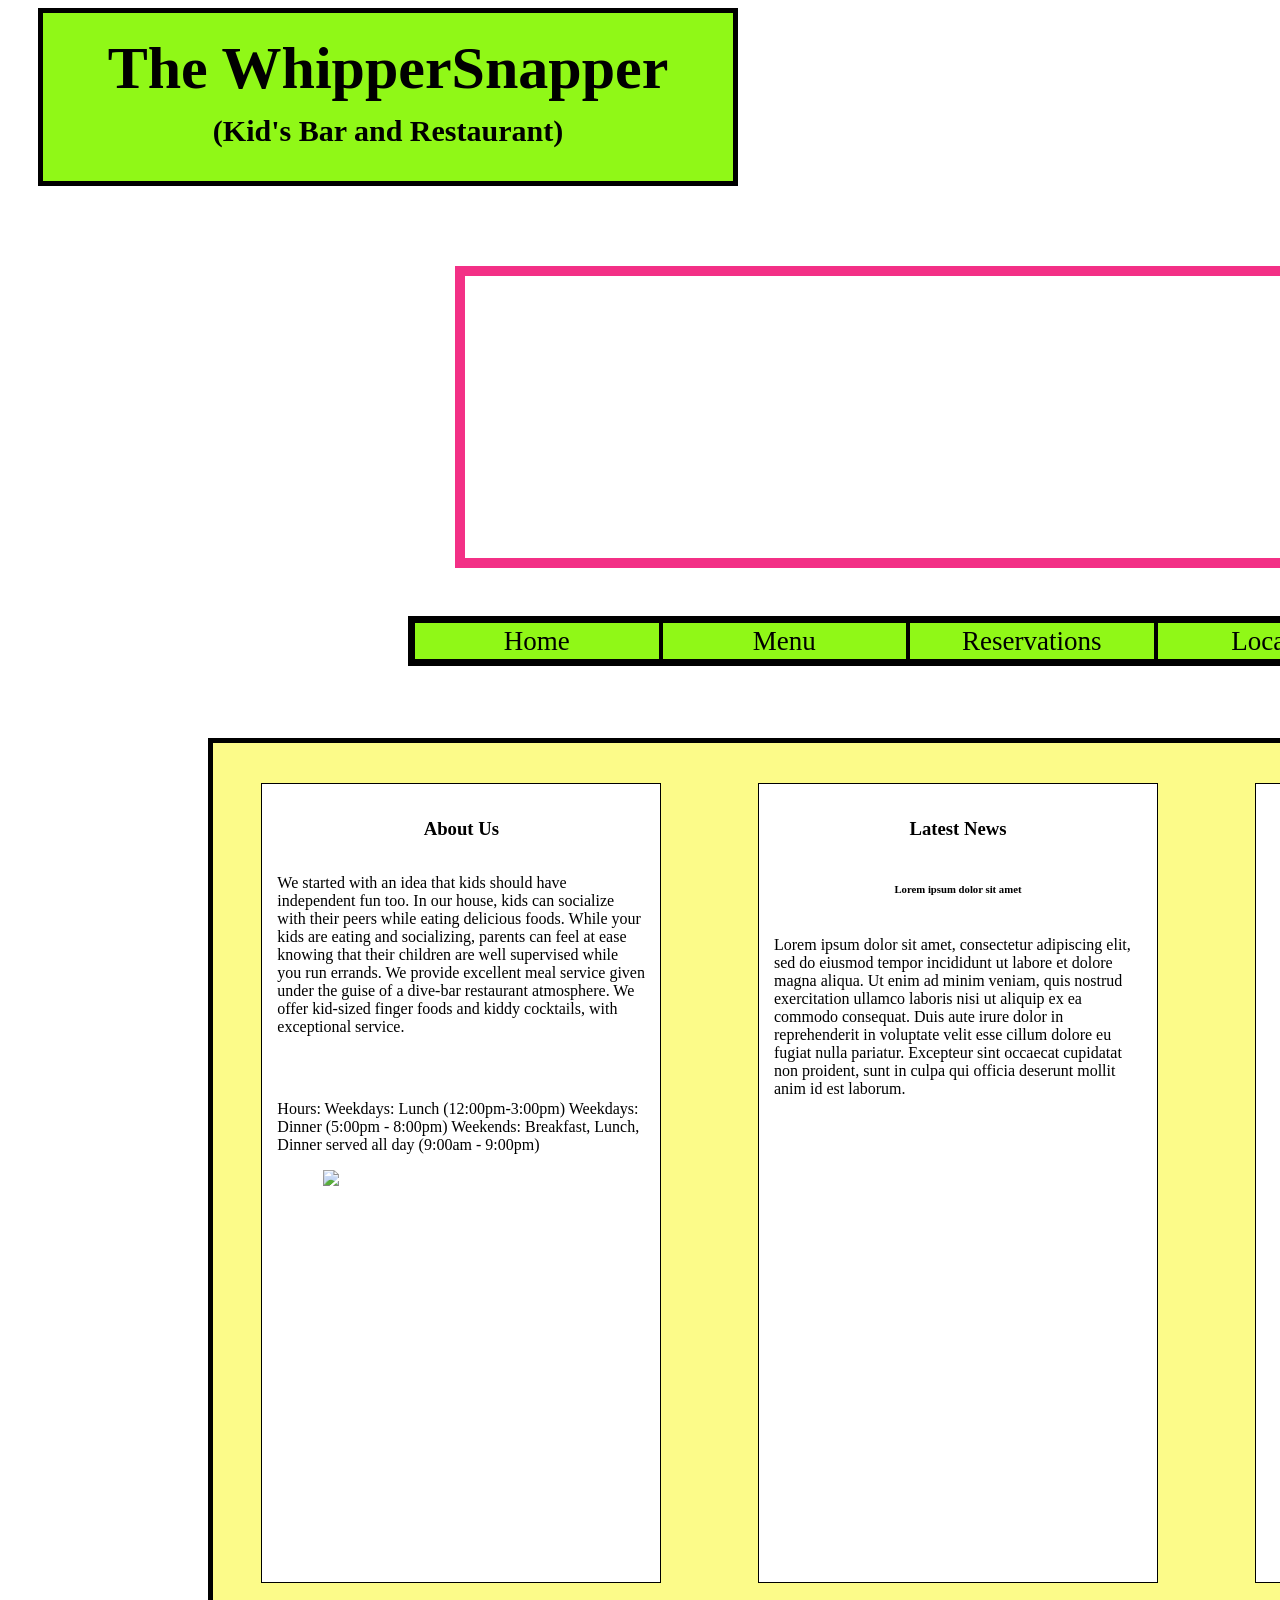
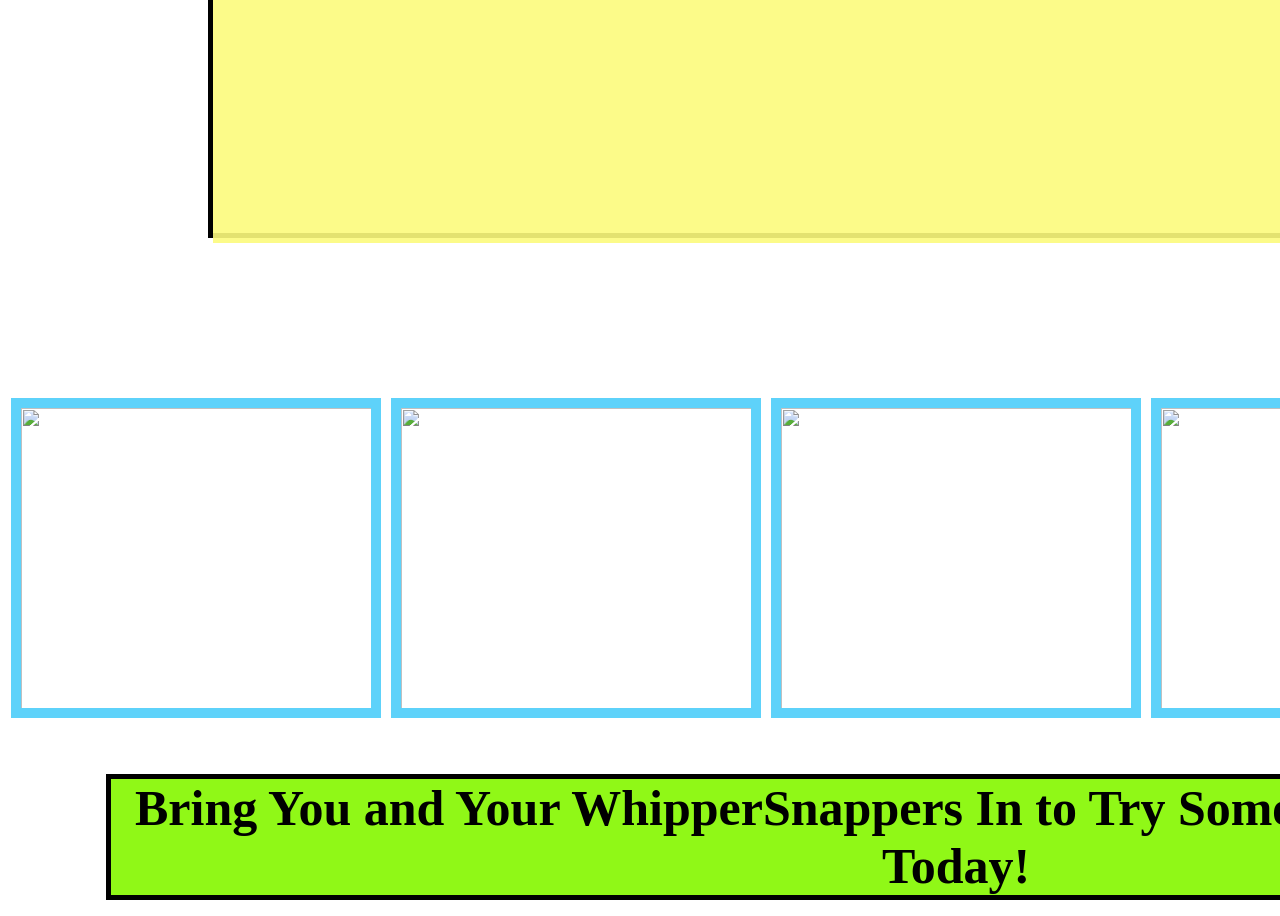
==== whipper.html @ 8307cafd "Merge pull request #12 from Innovoeb/reservations finished reservations" ====
<!DOCTYPE html>
<html>

<head>
  <link rel="stylesheet" href="whipper.css">
  <link rel="stylesheet" href="https://use.fontawesome.com/releases/v5.8.1/css/all.css" integrity="sha384-50oBUHEmvpQ+1lW4y57PTFmhCaXp0ML5d60M1M7uH2+nqUivzIebhndOJK28anvf" crossorigin="anonymous">
</head>

<body>
  <!-- canvas div -->
  <div id="canvas">

    <!-- social media links div -->
    <div class="socialmedia">
      <a href="https://www.facebook.com/"><i class="fab fa-facebook-f fa-3x"></i></a>
      <a href="https://twitter.com/"><i class="fab fa-twitter fa-3x"></i></a>
      <a href="https://www.instagram.com/"><i class="fab fa-instagram fa-3x"></i></a>
      <a href="https://www.yelp.com/"><i class="fab fa-yelp fa-3x"></i></a>
    </div>

    <!-- logo div -->
    <div class="Logo">
      <h1>The WhipperSnapper</h1>
      <h4>(Kid's Bar and Restaurant)</h4>
    </div>

    <!-- navbar div -->
    <div class="navbar">
      <button class="homeButton">Home</button>
      <button class="menuButton">Menu</button>
      <button class="reservationsButton">Reservations</button>
      <button class="locationButton">Location</button>
    </div>

    <!-- kids at bar img -->
    <div class="logopic">
    </div>


    <!-- body div -->
    <div class="body">


      <!-- home-button content-->
      <div class="home bodyContent">

        <!-- About us -->
        <div class="aboutUs homeContent">
          <h3>About Us</h3>
          <p> We started with an idea that kids should have independent fun too. In
          our house, kids can socialize with their peers while eating delicious foods.
          While your kids are eating and socializing, parents can feel at ease knowing
          that their children are well supervised while you run errands. We provide excellent
          meal service given under the guise of a dive-bar restaurant atmosphere. We offer kid-sized
          finger foods and kiddy cocktails, with exceptional service.
          <p>

          <p> Hours: Weekdays: Lunch (12:00pm-3:00pm)
                    Weekdays: Dinner (5:00pm - 8:00pm)

                    Weekends: Breakfast, Lunch, Dinner served all day (9:00am - 9:00pm)
          </p>
          <div id="aboutuspic">
            <img src="https://thenypost.files.wordpress.com/2017/05/kids_dinner.jpg?quality=90&strip=all&w=618&h=410&crop=1">
          </div>
        </div>

        <!-- Latest News -->
        <div class="news homeContent">
          <h3>Latest News</h3>
          <h6>Lorem ipsum dolor sit amet</h6>
          <p>Lorem ipsum dolor sit amet, consectetur adipiscing elit, sed do eiusmod
            tempor incididunt ut labore et dolore magna aliqua. Ut enim ad minim
            veniam, quis nostrud exercitation ullamco laboris nisi ut aliquip ex
            ea commodo consequat. Duis aute irure dolor in reprehenderit in voluptate
            velit esse cillum dolore eu fugiat nulla pariatur. Excepteur sint occaecat
            cupidatat non proident, sunt in culpa qui officia deserunt mollit anim id
            est laborum.
          </p>
        </div>

        <!-- Specials -->
        <div class="special homeContent">
          <h3>Today's Special</h3>
          <h6>Chocolate Chip Cookies</h6>
          <p id="cookies"></p>
          <div id="cookiepic">
            <img src="https://www.thechunkychef.com/wp-content/uploads/2016/09/Salted-Chocolate-Chip-Cookies-11-410x270.jpg">
          </div>
        </div>


      </div>


      <!-- menu-button content -->
      <div class="menu bodyContent">
        <h3>Appetizers</h3>

        <div id="appetize">

        </div>

        <h3>Entrees</h3>

        <div id="entrees">

        </div>

        <h3>Desserts</h3>

        <div id="desserts">

        </div>
      </div>

      <div class="reservations bodyContent">
        <h3>Reservations</h3>
        <form id="reservationsform">
          <label for="parentsname">Parent's Name</label><br>
          <input type="text" name="parentsname" id="parentsname"/><br>
          <label for="phonenumber">Phone Number</label><br>
          <input type="tel" name="phonenumber" id="phonenumber"/><br>
          <label for="numberofchildren">Number of Children</label><br>
          <select name="numberofchildren">
            <option value="" selected="selected" disabled>Choose a value</option>
            <option value="1">1</option>
            <option value="2">2</option>
            <option value="3">3</option>
            <option value="4">4</option>
            <option value="5+">5+</option>
          </select><br>
          <label for="childrensnames">Children's Name(s)</label><br>
          <input type="text" name=childrensnames id="childrensnames"/><br>
          <label for="date">Date</label><br>
          <input type="date" name="date" id="date"><br>
          <label for="time">Time</label><br>
          <select name="time">
            <option value="" selected="selected" disabled>Choose a Time</option>
            <option value="lunch">Weekday Lunch</option>
            <option value="dinner">Weekday Dinner</option>
            <option value="9am">Weekend 9am</option>
            <option value="10am">Weekend 10am</option>
            <option value="11am">Weekend 11am</option>
            <option value="12pm">Weekend 12pm</option>
            <option value="1pm">Weekend 1pm</option>
            <option value="2pm">Weekend 2pm</option>
            <option value="3pm">Weekend 3pm</option>
            <option value="4pm">Weekend 4pm</option>
            <option value="5pm">Weekend 5pm</option>
            <option value="6pm">Weekend 6pm</option>
            <option value="7pm">Weekend 7pm</option>
          </select><br>
          <label for="specialnotes">Special Notes</label><br>
          <textarea id="specialnotes"></textarea><br>
          <label for="seating">Seating Preference</label><br>
          <select name="seating">
            <option value="" selected="selected" disabled>Choose a Spot</option>
            <option value="table">Table</option>
            <option value="bar">Bar</option>
          </select><br>
          <button id="reservetable" type="submit">Reserve Table</button>
        </form>
      </div>

      <div class="location bodyContent">
        <h3>Our Location</h3>

        <div id="map">

        </div>
        <script>
            var map;
            function initMap() {
              var myLatLng = {lat: 36.1583864, lng: -115.1525015};

              map = new google.maps.Map(document.getElementById('map'), {
                center: myLatLng,
                zoom: 18
              });

              var marker = new google.maps.Marker({
                position: myLatLng,
                map: map,
                title: 'The WhipperSnapper'
              });
            }
          </script>
      </div>
    </div>


    <!-- footer div -->
    <div class="footer">
        <div class="menupics">
            <img src="https://food.fnr.sndimg.com/content/dam/images/food/fullset/2010/12/28/3/FNM_010111-Insert-021_s4x3.jpg.rend.hgtvcom.1280.960.suffix/1371595164608.jpeg">
            <img src="https://www.cookwithkushi.com/wp-content/uploads/2018/11/IMG_1416_.jpg">
            <img src="http://carlsbadcravings.com/wp-content/uploads/2014/05/pretzel-bites-4-650x975.jpg">
            <img src="https://pizzazzerie.com/wp-content/uploads/2015/08/party-food-mini-cheeseburgers-pizzazzerie-6.jpg">
            <img src="https://hips.hearstapps.com/hmg-prod.s3.amazonaws.com/images/louisiana-sundae-1513801667.png">
        </div>
            <h2 class="try">Bring You and Your WhipperSnappers In to Try Some of Our Delicious Food Today!</h2>
    </div>


  </div>


<!-- external JS and googlemaps scripts -->
  <script src="https://code.jquery.com/jquery-3.3.1.min.js" integrity="sha256-FgpCb/KJQlLNfOu91ta32o/NMZxltwRo8QtmkMRdAu8="
  crossorigin="anonymous">
  </script>

  <script src="https://maps.googleapis.com/maps/api/js?key=AIzaSyD1Q5mmnhT2LTrBF_G1_UXabkl64RxPa-Y&callback=initMap"
    async defer></script>

  <script src="barFood.js"></script>
  <script src="whipper.js"></script>

</body>

</html>
---- whipper.css ----
/* box sizing w/ inheritance */
html {
  box-sizing: border-box;
}

*, *::before, *::after {
  box-sizing: inherit
}

/* background img */
body {
  background-image: url("https://i.pinimg.com/originals/42/c8/b3/42c8b3b87fb239f415ff5dd68f7f1af0.jpg");
}


/* canvas */
#canvas {
  height: 2500px;
}


/* WhipperSnapper title */
.Logo {
    height: 178px;
    width: 700px;
    border: black solid 5px;
    background-color: rgb(144, 248, 23);
    color: black;
    text-align: center;
    font-family: "Apple Chancery";
    font-size: 30px;
    position: relative;
    top: -100px;
    left: 30px;
    line-height: 0.5;
}

/* social media div */
.socialmedia {
  height: 100px;
  width: 300px;
  border: 5px solid black;
  position: relative;
  left: 1500px;
  top: 20px;
  background-color: rgb(144, 248, 23);
  color: white;
  font-family: "Apple Chancery";
  display: flex;
  justify-content: space-around;
  align-items: center;
}

/* social media icons */
.socialmedia i {
  color: black;
}

/* kids at bar div */
.logopic {
    height: 302px;
    width: 895px;
    border: 1px solid black;
    position: relative;
    top: -70px;
    left: 447px;
    background-image: url("https://untourfoodtours.com/wp-content/uploads/2013/04/kidsbar.jpg");
    background-repeat: no-repeat;
    background-size: 100%;
    background-position: 100% 25%;
    border: 10px solid rgb(243, 48, 134);
}

/* navigation div */
.navbar {
  height: 50px;
  width: 1000px;
  display: flex;
  justify-content: center;
  position: relative;
  left: 400px;
  top: 330px;
  border: 5px solid black;
  color: rgb(144, 248, 23);
}

button {
  font-size: 27px;
  background-color: rgb(144, 248, 23);
  cursor: pointer;
  border: black solid 2px;
  width: 300px;
  font-family: "Apple Chancery";
  outline: none;
}

/* body/content div */
.body {
  height: 1100px;
  width: 1500px;
  border: solid 5px black;
  position: relative;
  top: 100px;
  left: 200px;
}
/* home button content */
.home {
  display: flex;
  justify-content: space-around;
}

.home .homeContent {
  width: 400px;
  height: 800px;
  border: 1px solid black;
  padding: 15px;
  margin-top: 40px;
}

.homeContent h3, .homeContent h4, .homeContent h6, .aboutus h4 {
  align-self: center;
}

.aboutUs, .news {
  display: flex;
  flex-direction: column;
}


.special {
  display: flex;
  flex-direction: column;
  align-items: center;
}

#cookiepic, #aboutuspic {
  width: 75%;
}

#cookiepic img, #aboutuspic img {
  width: 100%
}

#aboutuspic {
  align-self: center;
}

/* footer div */
.footer {
  height: 500px;
  width: 1900px;
  position: relative;
  top: 260px;
  background-color: transparent;
}

.bodyContent {
  height: 0;
  overflow: hidden;
  transition: height 1s, background-color 1s;
}

.show {
  height: 1100px;
}
.menupics img {
  width: 370px;
  height: 320px;
  margin-left: 3px;
  margin-right: 3px;
  border: 10px solid rgb(94, 210, 250);
}
/* footer text div */
.try {
  text-align: center;
  font-size: 50px;
  color: black;
  background-color: rgb(144, 248, 23);
  width: 1700px;
  position: relative;
  left: 98px;
  border: solid black 5px;
  font-family: "Apple Chancery";
}

.menu-items {
  height: 400px;
  width: 300px;
  border: 1px solid black;
  display: flex;
  flex-direction: column;
  align-items: center;
  padding-top: 10px;
  margin-left: 10px;
}

.menu-items img {
  height: 200px;
  width: 200px;
}



.extra {
  width: 150px;
  display: flex;
  justify-content: space-between;
}

.menu {
  display: flex;
  flex-direction: column;
}

#appetize, #entrees, #desserts {
  display: flex;
  overflow: auto;
  white-space: nowrap;
}

abbr {
  text-decoration: none;
}

/* google map */
#map {
  width: 400px;
  height: 400px;
}

.home.bodyContent {
  background-color: rgba(252, 251, 125, 0.9);
}

.homeContent {
  background-color: white;
}

.menu.bodyContent {
  background-color: rgba(217, 250, 138, 0.9)
}

div.menu-items {
  background-color: white;
}

.reservations.bodyContent {
  background-color: rgba(230, 111, 165, 0.9);
}

.location.bodyContent {
  background-color: rgba(94, 210, 250, 0.9);
}
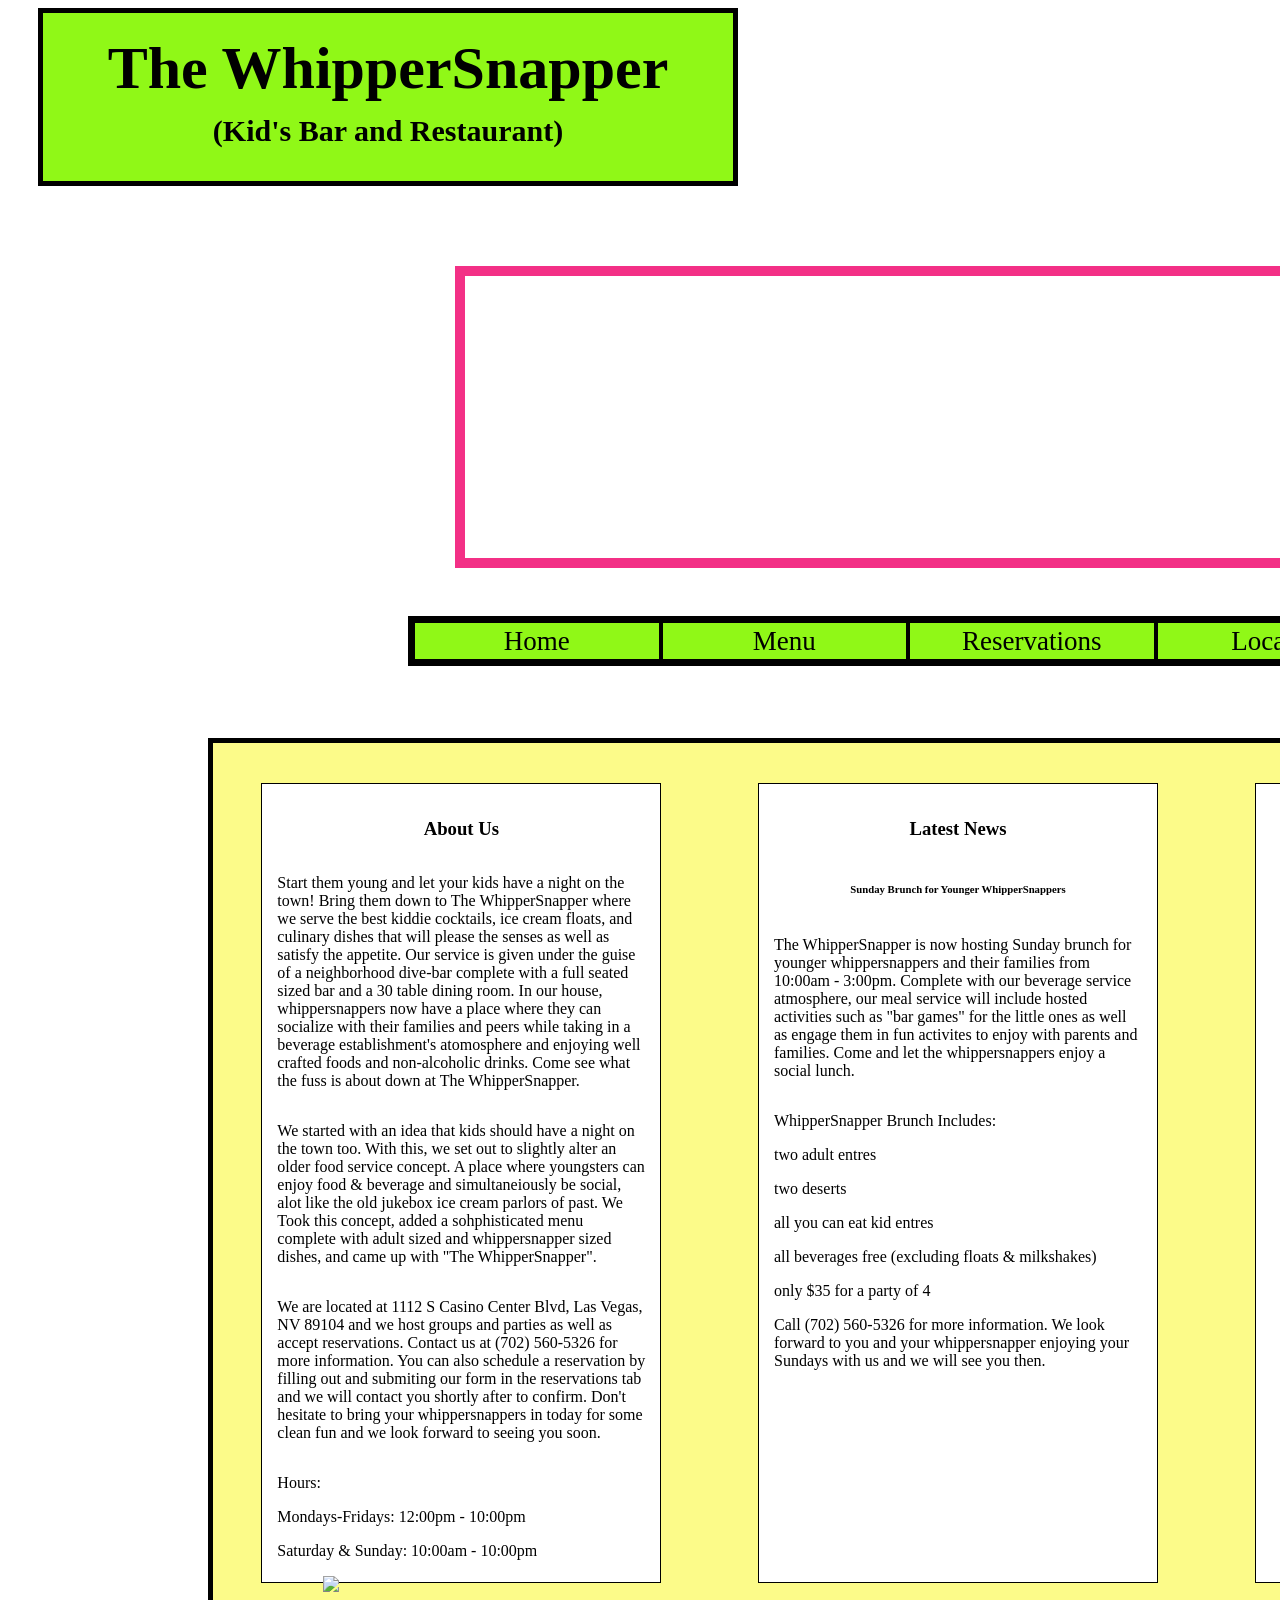
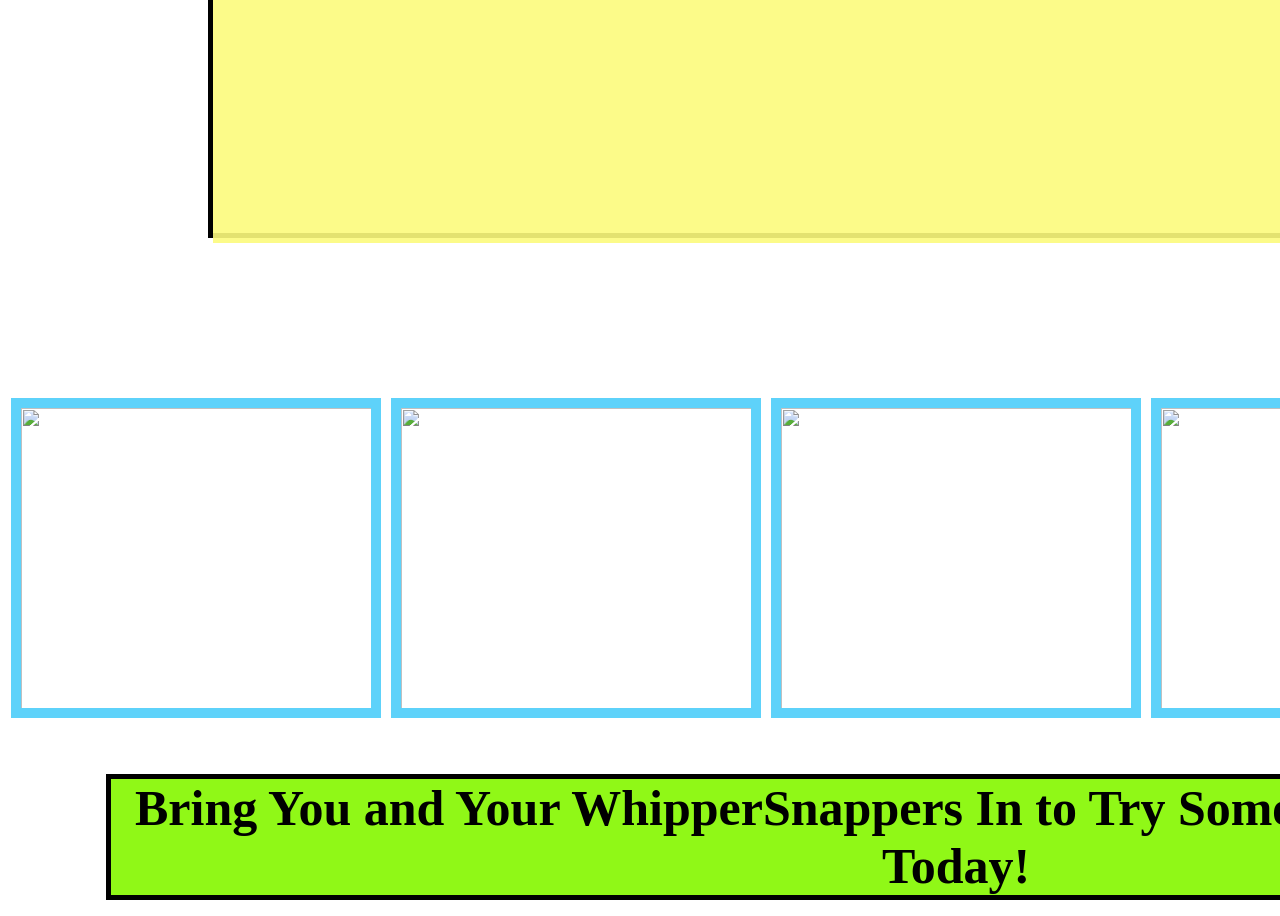
==== commit 7609d164: "added content" ====
--- a/whipper.html
+++ b/whipper.html
@@ -47,46 +47,67 @@
         <!-- About us -->
         <div class="aboutUs homeContent">
           <h3>About Us</h3>
-          <p> We started with an idea that kids should have independent fun too. In
-          our house, kids can socialize with their peers while eating delicious foods.
-          While your kids are eating and socializing, parents can feel at ease knowing
-          that their children are well supervised while you run errands. We provide excellent
-          meal service given under the guise of a dive-bar restaurant atmosphere. We offer kid-sized
-          finger foods and kiddy cocktails, with exceptional service.
-          <p>
-
-          <p> Hours: Weekdays: Lunch (12:00pm-3:00pm)
-                    Weekdays: Dinner (5:00pm - 8:00pm)
-
-                    Weekends: Breakfast, Lunch, Dinner served all day (9:00am - 9:00pm)
-          </p>
+          <p>Start them young and let your kids have a night on the town! Bring them down to The WhipperSnapper where we serve the best kiddie cocktails, ice cream floats, and
+          culinary dishes that will please the senses as well as satisfy the appetite. Our service is given under the guise of a neighborhood dive-bar
+            complete with a full seated sized bar and a 30 table dining room. In our house, whippersnappers now have a place where they
+            can socialize with their families and peers while taking in a beverage establishment's atomosphere and enjoying well crafted foods and non-alcoholic drinks. Come see what the fuss is about
+          down at The WhipperSnapper.
+          </p>
+
+          <p>We started with an idea that kids should have a night on the town too. With this, we set out to slightly alter an older food service concept.
+          A place where youngsters can enjoy food & beverage and simultaneiously be social, alot like the old jukebox ice cream parlors of past. We Took
+          this concept, added a sohphisticated menu complete with adult sized and whippersnapper sized dishes, and came up with "The WhipperSnapper".
+          </p>
+
+          <p>We are located at 1112 S Casino Center Blvd, Las Vegas, NV 89104 and we host groups and parties as well as accept reservations. Contact us at
+            (702) 560-5326 for more information. You can also schedule a reservation by filling out and submiting our form in the reservations tab and we will contact you
+            shortly after to confirm. Don't hesitate to bring your whippersnappers in today for some clean fun and
+           we look forward to seeing you soon.
+          </p>
+
+        <div id="hours">
+          <p>Hours:</p>
+          <p>Mondays-Fridays: 12:00pm - 10:00pm</p>
+          <p>Saturday & Sunday: 10:00am - 10:00pm</p>
+        </div>
+
           <div id="aboutuspic">
             <img src="https://thenypost.files.wordpress.com/2017/05/kids_dinner.jpg?quality=90&strip=all&w=618&h=410&crop=1">
           </div>
+
         </div>
 
         <!-- Latest News -->
         <div class="news homeContent">
           <h3>Latest News</h3>
-          <h6>Lorem ipsum dolor sit amet</h6>
-          <p>Lorem ipsum dolor sit amet, consectetur adipiscing elit, sed do eiusmod
-            tempor incididunt ut labore et dolore magna aliqua. Ut enim ad minim
-            veniam, quis nostrud exercitation ullamco laboris nisi ut aliquip ex
-            ea commodo consequat. Duis aute irure dolor in reprehenderit in voluptate
-            velit esse cillum dolore eu fugiat nulla pariatur. Excepteur sint occaecat
-            cupidatat non proident, sunt in culpa qui officia deserunt mollit anim id
-            est laborum.
-          </p>
+          <h6>Sunday Brunch for Younger WhipperSnappers</h6>
+          <p>The WhipperSnapper is now hosting Sunday brunch for younger whippersnappers and their families from 10:00am - 3:00pm. Complete with our
+            beverage service atmosphere, our meal service will include hosted activities such as "bar games" for the little ones as well as engage them in
+            fun activites to enjoy with parents and families. Come and let the whippersnappers enjoy a social lunch.
+          </p>
+
+            <div id="brunch">
+            <p>WhipperSnapper Brunch Includes:</p>
+              <p>two adult entres</p>
+              <p>two deserts</p>
+              <p>all you can eat kid entres</p>
+              <p>all beverages free (excluding floats & milkshakes)</p>
+              <p>only $35 for a party of 4</p>
+            </p>
+              <p>Call (702) 560-5326 for more information. We look forward to you and your whippersnapper enjoying your Sundays with us and we will see you then.</p>
+            </div>
         </div>
 
         <!-- Specials -->
         <div class="special homeContent">
           <h3>Today's Special</h3>
           <h6>Chocolate Chip Cookies</h6>
-          <p id="cookies"></p>
+
           <div id="cookiepic">
             <img src="https://www.thechunkychef.com/wp-content/uploads/2016/09/Salted-Chocolate-Chip-Cookies-11-410x270.jpg">
           </div>
+
+          <p id="cookies">Three soft baked chocolate chip cookies</p>
         </div>
 
 
@@ -113,7 +134,7 @@
 
         </div>
       </div>
-
+      <!-- reservation button content -->
       <div class="reservations bodyContent">
         <h3>Reservations</h3>
         <form id="reservationsform">
@@ -162,13 +183,13 @@
           <button id="reservetable" type="submit">Reserve Table</button>
         </form>
       </div>
-
+      <!-- location button content -->
       <div class="location bodyContent">
         <h3>Our Location</h3>
-
+        <!-- google maps div -->
         <div id="map">
-
-        </div>
+        </div>
+        <!-- google maps API -->
         <script>
             var map;
             function initMap() {
@@ -186,6 +207,9 @@
               });
             }
           </script>
+
+          <p>1112 S Casino Center Blvd, Las Vegas, NV 89104</p>
+          <p>(702) 560-5326</p>
       </div>
     </div>
 
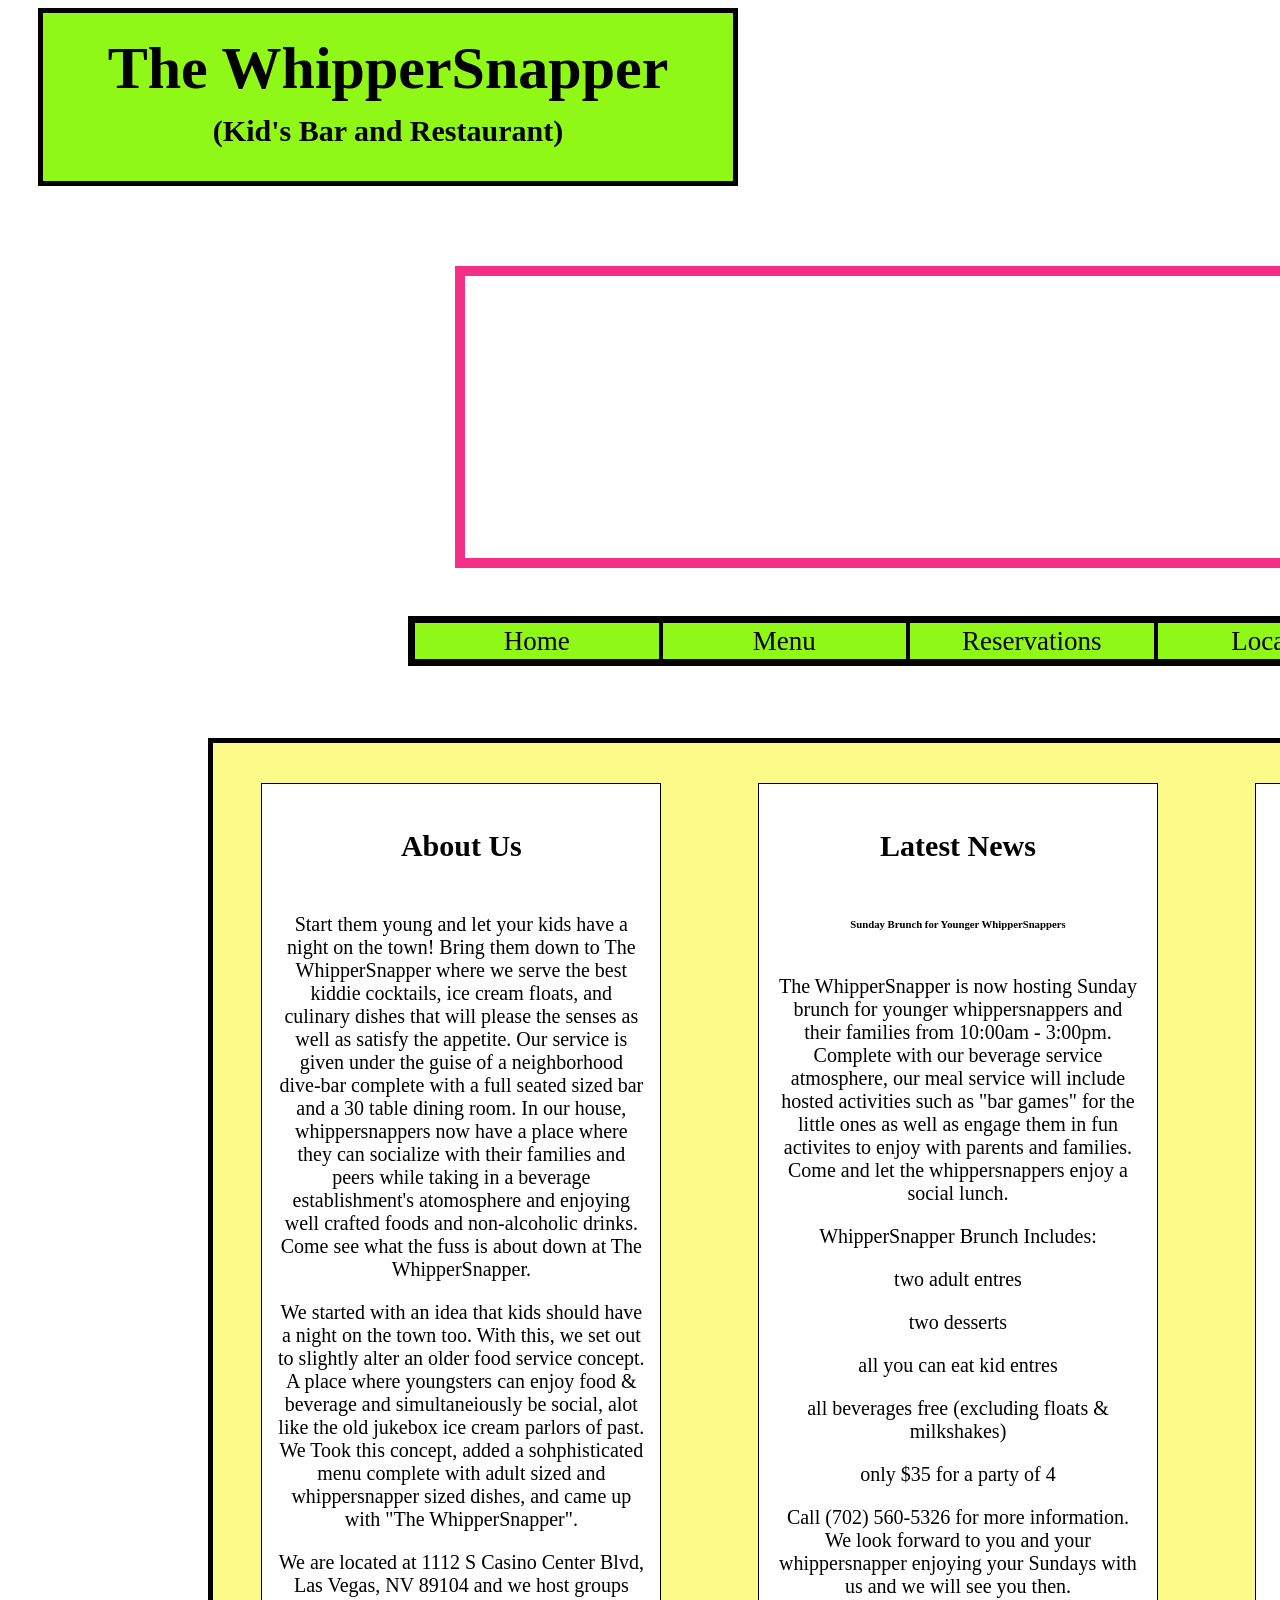
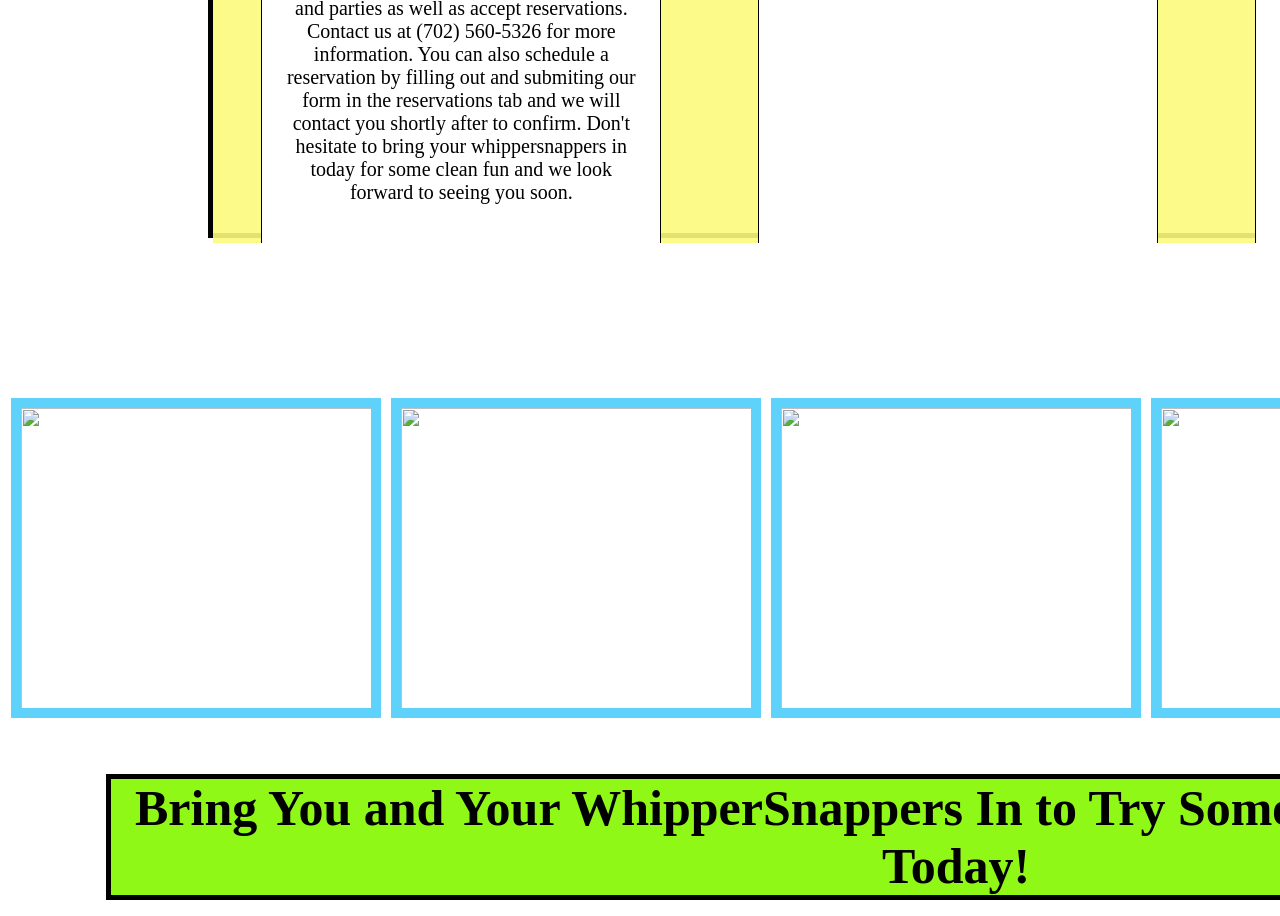
==== commit 88603441: "more content added" ====
--- a/whipper.html
+++ b/whipper.html
@@ -46,24 +46,26 @@
 
         <!-- About us -->
         <div class="aboutUs homeContent">
-          <h3>About Us</h3>
-          <p>Start them young and let your kids have a night on the town! Bring them down to The WhipperSnapper where we serve the best kiddie cocktails, ice cream floats, and
+          <h3 class="content-title">About Us</h3>
+          <div class="content">
+            <p>Start them young and let your kids have a night on the town! Bring them down to The WhipperSnapper where we serve the best kiddie cocktails, ice cream floats, and
           culinary dishes that will please the senses as well as satisfy the appetite. Our service is given under the guise of a neighborhood dive-bar
             complete with a full seated sized bar and a 30 table dining room. In our house, whippersnappers now have a place where they
             can socialize with their families and peers while taking in a beverage establishment's atomosphere and enjoying well crafted foods and non-alcoholic drinks. Come see what the fuss is about
           down at The WhipperSnapper.
-          </p>
-
-          <p>We started with an idea that kids should have a night on the town too. With this, we set out to slightly alter an older food service concept.
+            </p>
+
+            <p>We started with an idea that kids should have a night on the town too. With this, we set out to slightly alter an older food service concept.
           A place where youngsters can enjoy food & beverage and simultaneiously be social, alot like the old jukebox ice cream parlors of past. We Took
           this concept, added a sohphisticated menu complete with adult sized and whippersnapper sized dishes, and came up with "The WhipperSnapper".
-          </p>
-
-          <p>We are located at 1112 S Casino Center Blvd, Las Vegas, NV 89104 and we host groups and parties as well as accept reservations. Contact us at
+            </p>
+
+            <p>We are located at 1112 S Casino Center Blvd, Las Vegas, NV 89104 and we host groups and parties as well as accept reservations. Contact us at
             (702) 560-5326 for more information. You can also schedule a reservation by filling out and submiting our form in the reservations tab and we will contact you
             shortly after to confirm. Don't hesitate to bring your whippersnappers in today for some clean fun and
            we look forward to seeing you soon.
-          </p>
+            </p>
+          </div>
 
         <div id="hours">
           <p>Hours:</p>
@@ -79,35 +81,37 @@
 
         <!-- Latest News -->
         <div class="news homeContent">
-          <h3>Latest News</h3>
+          <h3 class="content-title">Latest News</h3>
           <h6>Sunday Brunch for Younger WhipperSnappers</h6>
-          <p>The WhipperSnapper is now hosting Sunday brunch for younger whippersnappers and their families from 10:00am - 3:00pm. Complete with our
+          <div class="content">
+            <p>The WhipperSnapper is now hosting Sunday brunch for younger whippersnappers and their families from 10:00am - 3:00pm. Complete with our
             beverage service atmosphere, our meal service will include hosted activities such as "bar games" for the little ones as well as engage them in
             fun activites to enjoy with parents and families. Come and let the whippersnappers enjoy a social lunch.
-          </p>
+            </p>
 
             <div id="brunch">
-            <p>WhipperSnapper Brunch Includes:</p>
-              <p>two adult entres</p>
-              <p>two deserts</p>
-              <p>all you can eat kid entres</p>
-              <p>all beverages free (excluding floats & milkshakes)</p>
-              <p>only $35 for a party of 4</p>
-            </p>
-              <p>Call (702) 560-5326 for more information. We look forward to you and your whippersnapper enjoying your Sundays with us and we will see you then.</p>
+              <p>WhipperSnapper Brunch Includes:</p>
+                <p>two adult entres</p>
+                <p>two desserts</p>
+                <p>all you can eat kid entres</p>
+                <p>all beverages free (excluding floats & milkshakes)</p>
+                <p>only $35 for a party of 4</p>
+              </p>
+                <p>Call (702) 560-5326 for more information. We look forward to you and your whippersnapper enjoying your Sundays with us and we will see you then.</p>
             </div>
+          </div>
         </div>
 
         <!-- Specials -->
         <div class="special homeContent">
-          <h3>Today's Special</h3>
+          <h3 class="content-title">Today's Special</h3>
           <h6>Chocolate Chip Cookies</h6>
 
           <div id="cookiepic">
             <img src="https://www.thechunkychef.com/wp-content/uploads/2016/09/Salted-Chocolate-Chip-Cookies-11-410x270.jpg">
           </div>
 
-          <p id="cookies">Three soft baked chocolate chip cookies</p>
+          <div class="content"><p id="cookies">Three soft baked chocolate chip cookies</p></div>
         </div>
 
 
@@ -116,19 +120,19 @@
 
       <!-- menu-button content -->
       <div class="menu bodyContent">
-        <h3>Appetizers</h3>
+        <h3 class="content-title">Appetizers</h3>
 
         <div id="appetize">
 
         </div>
 
-        <h3>Entrees</h3>
+        <h3 class="content-title">Entrees</h3>
 
         <div id="entrees">
 
         </div>
 
-        <h3>Desserts</h3>
+        <h3 class="content-title">Desserts</h3>
 
         <div id="desserts">
 
@@ -136,7 +140,7 @@
       </div>
       <!-- reservation button content -->
       <div class="reservations bodyContent">
-        <h3>Reservations</h3>
+        <h3 class="content-title">Reservations</h3>
         <form id="reservationsform">
           <label for="parentsname">Parent's Name</label><br>
           <input type="text" name="parentsname" id="parentsname"/><br>
@@ -185,7 +189,7 @@
       </div>
       <!-- location button content -->
       <div class="location bodyContent">
-        <h3>Our Location</h3>
+        <h3 class="content-title">Our Location</h3>
         <!-- google maps div -->
         <div id="map">
         </div>
@@ -207,9 +211,10 @@
               });
             }
           </script>
-
-          <p>1112 S Casino Center Blvd, Las Vegas, NV 89104</p>
-          <p>(702) 560-5326</p>
+          <div class="content">
+            <p>1112 S Casino Center Blvd, Las Vegas, NV 89104</p>
+            <p>(702) 560-5326</p>
+          </div>
       </div>
     </div>
 
--- a/whipper.css
+++ b/whipper.css
@@ -10,6 +10,7 @@
 /* background img */
 body {
   background-image: url("https://i.pinimg.com/originals/42/c8/b3/42c8b3b87fb239f415ff5dd68f7f1af0.jpg");
+  font-family: serif;
 }
 
 
@@ -111,7 +112,7 @@
 
 .home .homeContent {
   width: 400px;
-  height: 800px;
+  height: 1360px;
   border: 1px solid black;
   padding: 15px;
   margin-top: 40px;
@@ -250,4 +251,18 @@
 
 .location.bodyContent {
   background-color: rgba(94, 210, 250, 0.9);
-}+}
+/* content titles */
+.content-title {
+  font-family: "Apple Chancery";
+  font-size: 30px;
+}
+/* content */
+.content {
+  font-size: 20px;
+  text-align: center;
+}
+
+.home.bodyContent.show {
+  overflow: scroll;
+}
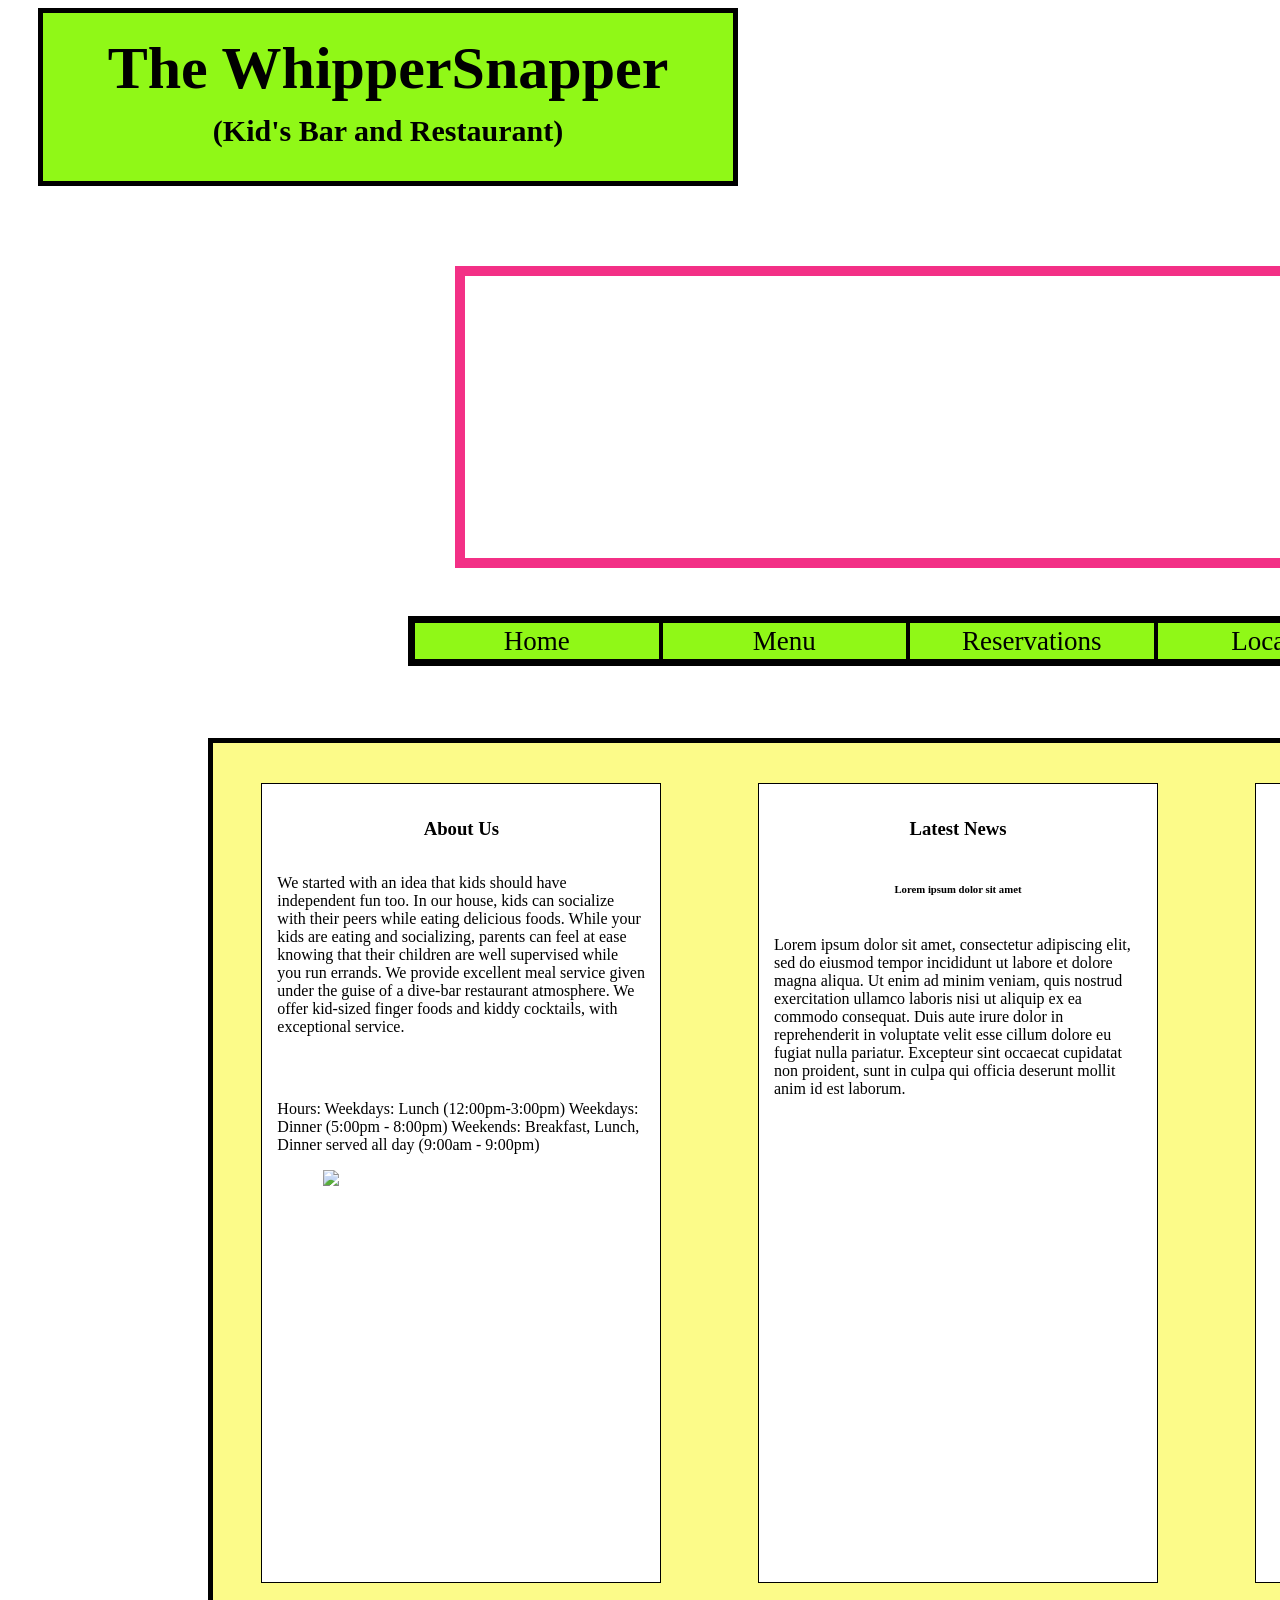
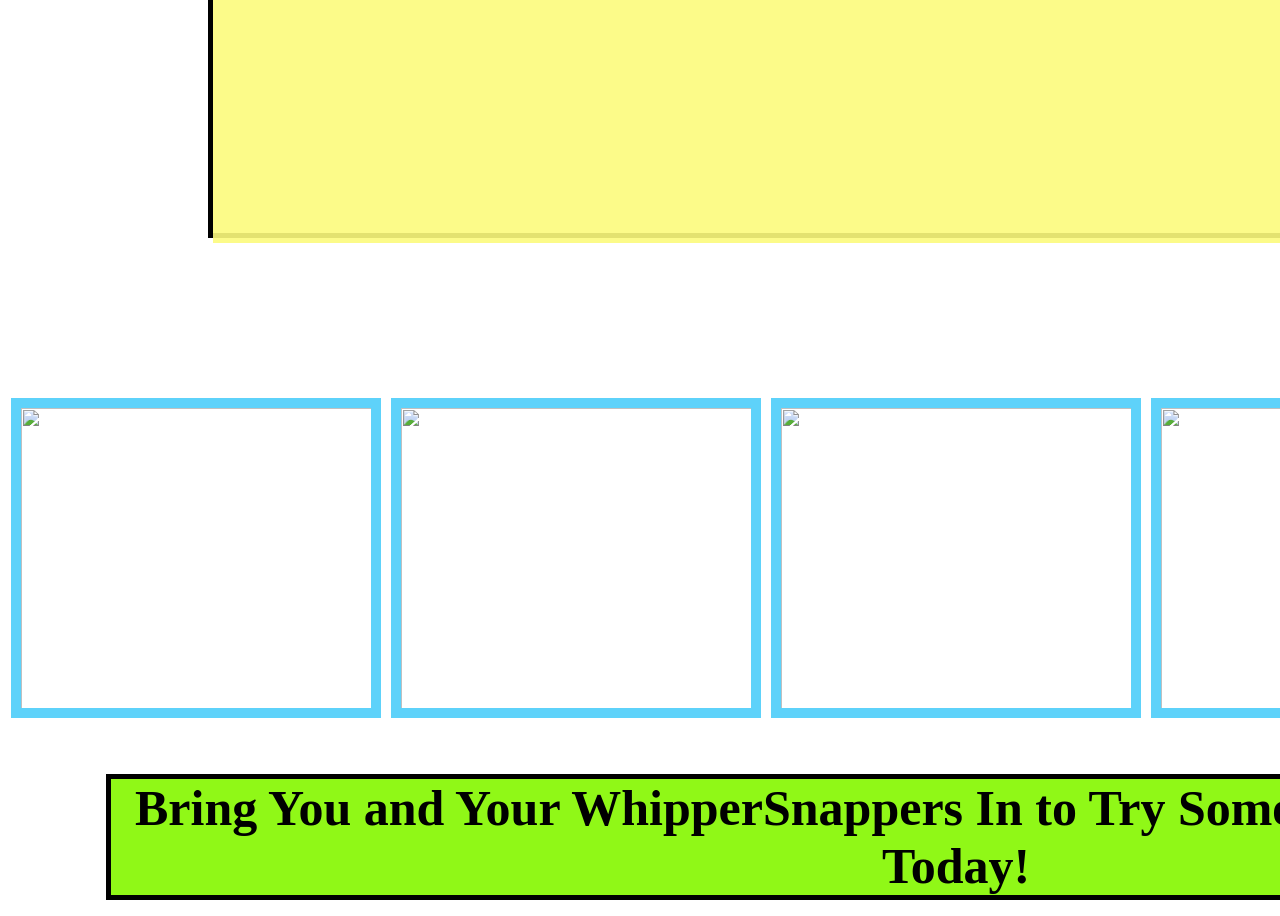
==== commit 1ff68401: "finished the form" ====
--- a/whipper.html
+++ b/whipper.html
@@ -46,72 +46,47 @@
 
         <!-- About us -->
         <div class="aboutUs homeContent">
-          <h3 class="content-title">About Us</h3>
-          <div class="content">
-            <p>Start them young and let your kids have a night on the town! Bring them down to The WhipperSnapper where we serve the best kiddie cocktails, ice cream floats, and
-          culinary dishes that will please the senses as well as satisfy the appetite. Our service is given under the guise of a neighborhood dive-bar
-            complete with a full seated sized bar and a 30 table dining room. In our house, whippersnappers now have a place where they
-            can socialize with their families and peers while taking in a beverage establishment's atomosphere and enjoying well crafted foods and non-alcoholic drinks. Come see what the fuss is about
-          down at The WhipperSnapper.
-            </p>
-
-            <p>We started with an idea that kids should have a night on the town too. With this, we set out to slightly alter an older food service concept.
-          A place where youngsters can enjoy food & beverage and simultaneiously be social, alot like the old jukebox ice cream parlors of past. We Took
-          this concept, added a sohphisticated menu complete with adult sized and whippersnapper sized dishes, and came up with "The WhipperSnapper".
-            </p>
-
-            <p>We are located at 1112 S Casino Center Blvd, Las Vegas, NV 89104 and we host groups and parties as well as accept reservations. Contact us at
-            (702) 560-5326 for more information. You can also schedule a reservation by filling out and submiting our form in the reservations tab and we will contact you
-            shortly after to confirm. Don't hesitate to bring your whippersnappers in today for some clean fun and
-           we look forward to seeing you soon.
-            </p>
-          </div>
-
-        <div id="hours">
-          <p>Hours:</p>
-          <p>Mondays-Fridays: 12:00pm - 10:00pm</p>
-          <p>Saturday & Sunday: 10:00am - 10:00pm</p>
-        </div>
-
+          <h3>About Us</h3>
+          <p> We started with an idea that kids should have independent fun too. In
+          our house, kids can socialize with their peers while eating delicious foods.
+          While your kids are eating and socializing, parents can feel at ease knowing
+          that their children are well supervised while you run errands. We provide excellent
+          meal service given under the guise of a dive-bar restaurant atmosphere. We offer kid-sized
+          finger foods and kiddy cocktails, with exceptional service.
+          <p>
+
+          <p> Hours: Weekdays: Lunch (12:00pm-3:00pm)
+                    Weekdays: Dinner (5:00pm - 8:00pm)
+
+                    Weekends: Breakfast, Lunch, Dinner served all day (9:00am - 9:00pm)
+          </p>
           <div id="aboutuspic">
             <img src="https://thenypost.files.wordpress.com/2017/05/kids_dinner.jpg?quality=90&strip=all&w=618&h=410&crop=1">
           </div>
-
         </div>
 
         <!-- Latest News -->
         <div class="news homeContent">
-          <h3 class="content-title">Latest News</h3>
-          <h6>Sunday Brunch for Younger WhipperSnappers</h6>
-          <div class="content">
-            <p>The WhipperSnapper is now hosting Sunday brunch for younger whippersnappers and their families from 10:00am - 3:00pm. Complete with our
-            beverage service atmosphere, our meal service will include hosted activities such as "bar games" for the little ones as well as engage them in
-            fun activites to enjoy with parents and families. Come and let the whippersnappers enjoy a social lunch.
-            </p>
-
-            <div id="brunch">
-              <p>WhipperSnapper Brunch Includes:</p>
-                <p>two adult entres</p>
-                <p>two desserts</p>
-                <p>all you can eat kid entres</p>
-                <p>all beverages free (excluding floats & milkshakes)</p>
-                <p>only $35 for a party of 4</p>
-              </p>
-                <p>Call (702) 560-5326 for more information. We look forward to you and your whippersnapper enjoying your Sundays with us and we will see you then.</p>
-            </div>
-          </div>
+          <h3>Latest News</h3>
+          <h6>Lorem ipsum dolor sit amet</h6>
+          <p>Lorem ipsum dolor sit amet, consectetur adipiscing elit, sed do eiusmod
+            tempor incididunt ut labore et dolore magna aliqua. Ut enim ad minim
+            veniam, quis nostrud exercitation ullamco laboris nisi ut aliquip ex
+            ea commodo consequat. Duis aute irure dolor in reprehenderit in voluptate
+            velit esse cillum dolore eu fugiat nulla pariatur. Excepteur sint occaecat
+            cupidatat non proident, sunt in culpa qui officia deserunt mollit anim id
+            est laborum.
+          </p>
         </div>
 
         <!-- Specials -->
         <div class="special homeContent">
-          <h3 class="content-title">Today's Special</h3>
+          <h3>Today's Special</h3>
           <h6>Chocolate Chip Cookies</h6>
-
+          <p id="cookies"></p>
           <div id="cookiepic">
             <img src="https://www.thechunkychef.com/wp-content/uploads/2016/09/Salted-Chocolate-Chip-Cookies-11-410x270.jpg">
           </div>
-
-          <div class="content"><p id="cookies">Three soft baked chocolate chip cookies</p></div>
         </div>
 
 
@@ -120,27 +95,27 @@
 
       <!-- menu-button content -->
       <div class="menu bodyContent">
-        <h3 class="content-title">Appetizers</h3>
+        <h3>Appetizers</h3>
 
         <div id="appetize">
 
         </div>
 
-        <h3 class="content-title">Entrees</h3>
+        <h3>Entrees</h3>
 
         <div id="entrees">
 
         </div>
 
-        <h3 class="content-title">Desserts</h3>
+        <h3>Desserts</h3>
 
         <div id="desserts">
 
         </div>
       </div>
-      <!-- reservation button content -->
+
       <div class="reservations bodyContent">
-        <h3 class="content-title">Reservations</h3>
+        <h3>Reservations:</h3>
         <form id="reservationsform">
           <label for="parentsname">Parent's Name</label><br>
           <input type="text" name="parentsname" id="parentsname"/><br>
@@ -184,16 +159,16 @@
             <option value="table">Table</option>
             <option value="bar">Bar</option>
           </select><br>
-          <button id="reservetable" type="submit">Reserve Table</button>
+          <br><button id="reservetable" type="submit">Reserve Table</button>
         </form>
       </div>
-      <!-- location button content -->
+
       <div class="location bodyContent">
-        <h3 class="content-title">Our Location</h3>
-        <!-- google maps div -->
+        <h3>Our Location</h3>
+
         <div id="map">
-        </div>
-        <!-- google maps API -->
+
+        </div>
         <script>
             var map;
             function initMap() {
@@ -211,10 +186,6 @@
               });
             }
           </script>
-          <div class="content">
-            <p>1112 S Casino Center Blvd, Las Vegas, NV 89104</p>
-            <p>(702) 560-5326</p>
-          </div>
       </div>
     </div>
 
--- a/whipper.css
+++ b/whipper.css
@@ -10,7 +10,6 @@
 /* background img */
 body {
   background-image: url("https://i.pinimg.com/originals/42/c8/b3/42c8b3b87fb239f415ff5dd68f7f1af0.jpg");
-  font-family: serif;
 }
 
 
@@ -112,7 +111,7 @@
 
 .home .homeContent {
   width: 400px;
-  height: 1360px;
+  height: 800px;
   border: 1px solid black;
   padding: 15px;
   margin-top: 40px;
@@ -247,22 +246,52 @@
 
 .reservations.bodyContent {
   background-color: rgba(230, 111, 165, 0.9);
+  display: flex;
+  justify-content: center;
 }
 
 .location.bodyContent {
   background-color: rgba(94, 210, 250, 0.9);
 }
-/* content titles */
-.content-title {
-  font-family: "Apple Chancery";
-  font-size: 30px;
-}
-/* content */
-.content {
-  font-size: 20px;
+
+.reservations.bodyContent h3 {
+  font-size: 35px;
+  font-family: "Apple Chancery";
+  padding-right: 100px;
+  text-decoration: underline;
+}
+
+#reservationsform {
+  border: 10px solid white;
+  width: 700px;
+  height: 700px;
   text-align: center;
-}
-
-.home.bodyContent.show {
-  overflow: scroll;
-}
+  line-height: 1.5em;
+}
+
+#reservationsform input {
+  width: 200px;
+  height: 30px;
+  line-height: 1.5em;
+}
+
+#reservationsform label {
+  font-family: Arial, Helvetica, sans-serif;
+  font-size: 24px;
+  line-height: 1.5em;
+}
+
+#reservationsform select {
+  width: 200px;
+  height: 30px;
+  line-height: 1.5em;
+}
+
+#reservationsform textarea {
+  width: 300px;
+  height: 100px;
+}
+
+#reservetable {
+  line-height: 1.5em;
+}
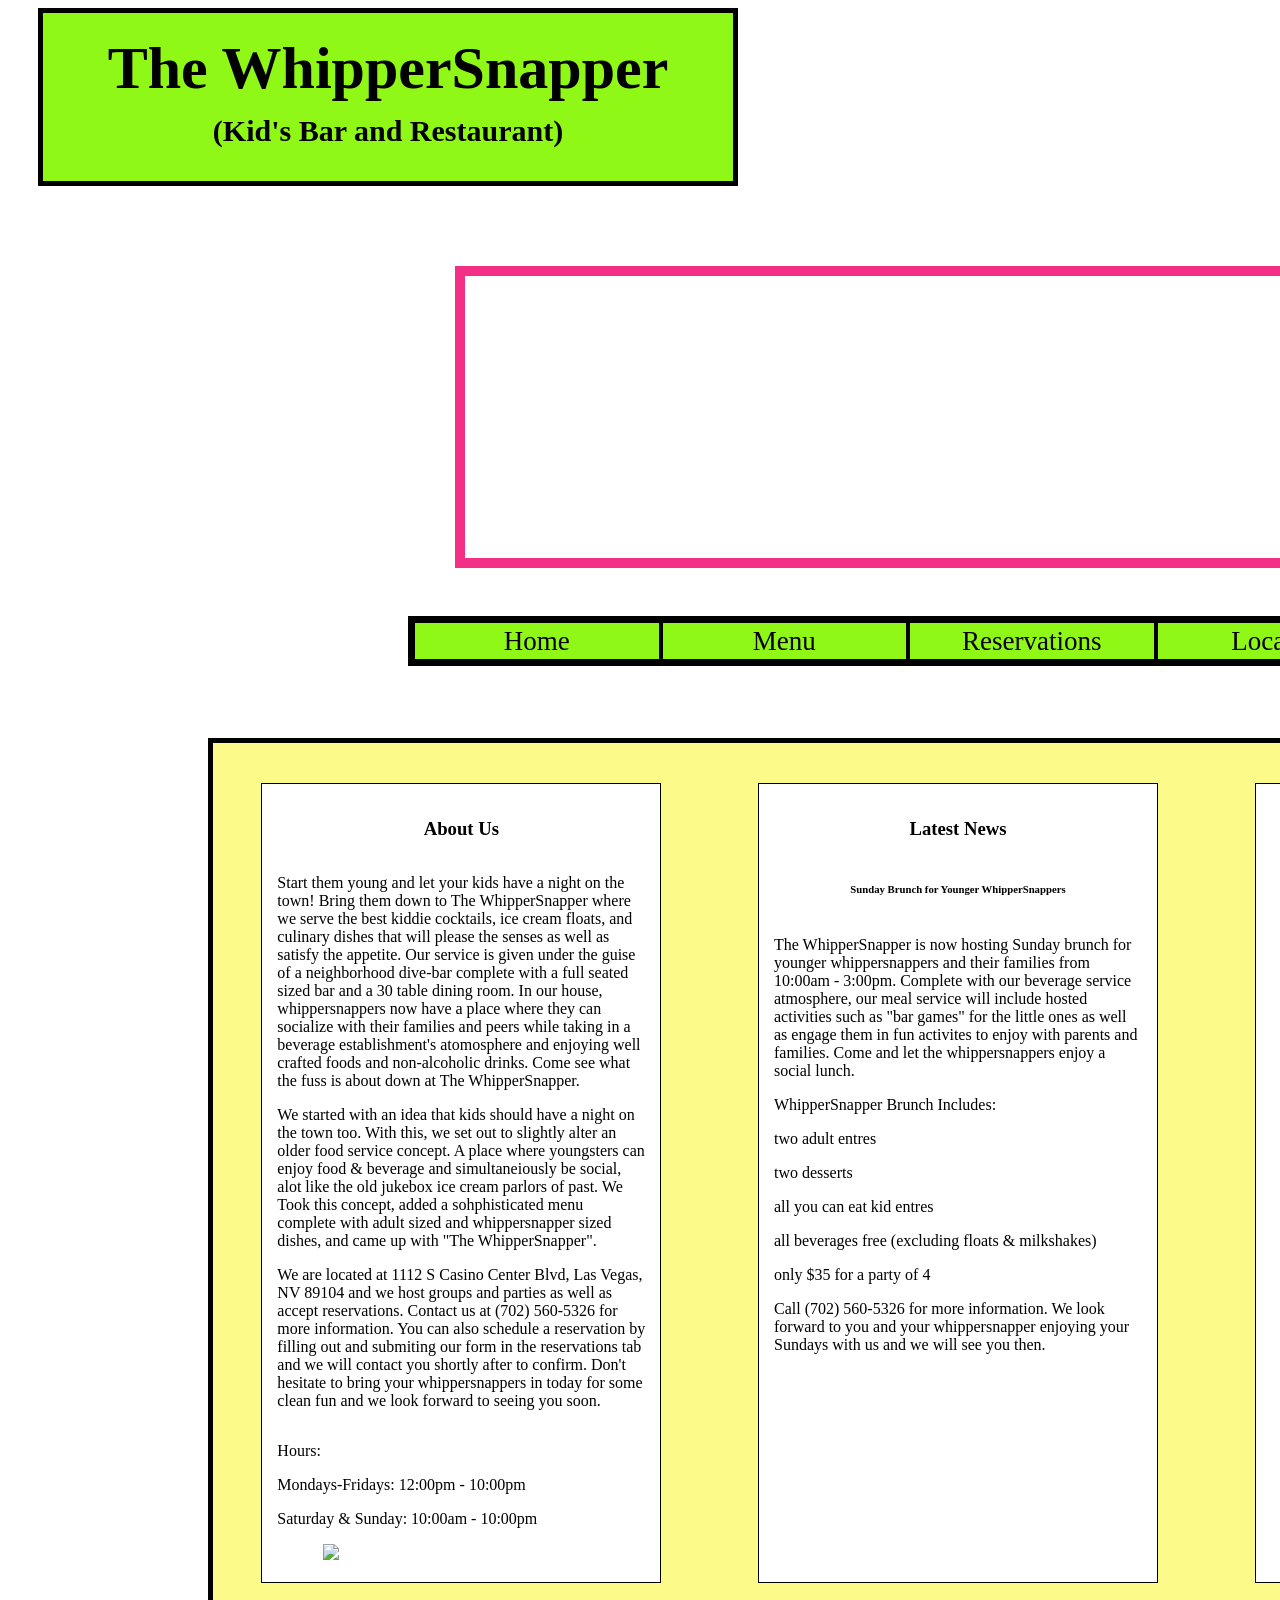
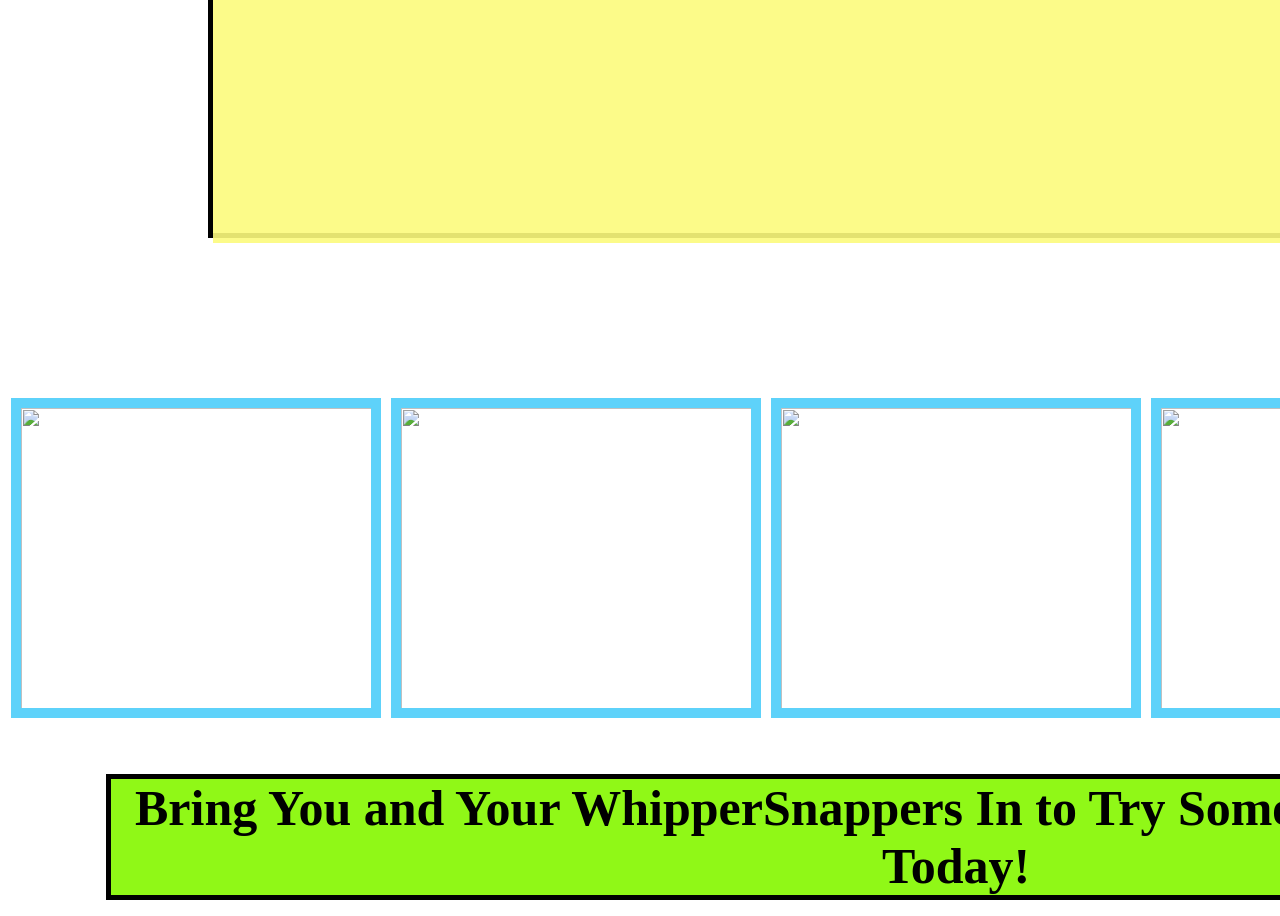
==== commit 356ae0a8: "added relevant menu pics" ====
--- a/whipper.html
+++ b/whipper.html
@@ -46,47 +46,72 @@
 
         <!-- About us -->
         <div class="aboutUs homeContent">
-          <h3>About Us</h3>
-          <p> We started with an idea that kids should have independent fun too. In
-          our house, kids can socialize with their peers while eating delicious foods.
-          While your kids are eating and socializing, parents can feel at ease knowing
-          that their children are well supervised while you run errands. We provide excellent
-          meal service given under the guise of a dive-bar restaurant atmosphere. We offer kid-sized
-          finger foods and kiddy cocktails, with exceptional service.
-          <p>
-
-          <p> Hours: Weekdays: Lunch (12:00pm-3:00pm)
-                    Weekdays: Dinner (5:00pm - 8:00pm)
-
-                    Weekends: Breakfast, Lunch, Dinner served all day (9:00am - 9:00pm)
-          </p>
+          <h3 class="content-title">About Us</h3>
+          <div class="content">
+            <p>Start them young and let your kids have a night on the town! Bring them down to The WhipperSnapper where we serve the best kiddie cocktails, ice cream floats, and
+          culinary dishes that will please the senses as well as satisfy the appetite. Our service is given under the guise of a neighborhood dive-bar
+            complete with a full seated sized bar and a 30 table dining room. In our house, whippersnappers now have a place where they
+            can socialize with their families and peers while taking in a beverage establishment's atomosphere and enjoying well crafted foods and non-alcoholic drinks. Come see what the fuss is about
+          down at The WhipperSnapper.
+            </p>
+
+            <p>We started with an idea that kids should have a night on the town too. With this, we set out to slightly alter an older food service concept.
+          A place where youngsters can enjoy food & beverage and simultaneiously be social, alot like the old jukebox ice cream parlors of past. We Took
+          this concept, added a sohphisticated menu complete with adult sized and whippersnapper sized dishes, and came up with "The WhipperSnapper".
+            </p>
+
+            <p>We are located at 1112 S Casino Center Blvd, Las Vegas, NV 89104 and we host groups and parties as well as accept reservations. Contact us at
+            (702) 560-5326 for more information. You can also schedule a reservation by filling out and submiting our form in the reservations tab and we will contact you
+            shortly after to confirm. Don't hesitate to bring your whippersnappers in today for some clean fun and
+           we look forward to seeing you soon.
+            </p>
+          </div>
+
+        <div id="hours">
+          <p>Hours:</p>
+          <p>Mondays-Fridays: 12:00pm - 10:00pm</p>
+          <p>Saturday & Sunday: 10:00am - 10:00pm</p>
+        </div>
+
           <div id="aboutuspic">
             <img src="https://thenypost.files.wordpress.com/2017/05/kids_dinner.jpg?quality=90&strip=all&w=618&h=410&crop=1">
           </div>
+
         </div>
 
         <!-- Latest News -->
         <div class="news homeContent">
-          <h3>Latest News</h3>
-          <h6>Lorem ipsum dolor sit amet</h6>
-          <p>Lorem ipsum dolor sit amet, consectetur adipiscing elit, sed do eiusmod
-            tempor incididunt ut labore et dolore magna aliqua. Ut enim ad minim
-            veniam, quis nostrud exercitation ullamco laboris nisi ut aliquip ex
-            ea commodo consequat. Duis aute irure dolor in reprehenderit in voluptate
-            velit esse cillum dolore eu fugiat nulla pariatur. Excepteur sint occaecat
-            cupidatat non proident, sunt in culpa qui officia deserunt mollit anim id
-            est laborum.
-          </p>
+          <h3 class="content-title">Latest News</h3>
+          <h6>Sunday Brunch for Younger WhipperSnappers</h6>
+          <div class="content">
+            <p>The WhipperSnapper is now hosting Sunday brunch for younger whippersnappers and their families from 10:00am - 3:00pm. Complete with our
+            beverage service atmosphere, our meal service will include hosted activities such as "bar games" for the little ones as well as engage them in
+            fun activites to enjoy with parents and families. Come and let the whippersnappers enjoy a social lunch.
+            </p>
+
+            <div id="brunch">
+              <p>WhipperSnapper Brunch Includes:</p>
+                <p>two adult entres</p>
+                <p>two desserts</p>
+                <p>all you can eat kid entres</p>
+                <p>all beverages free (excluding floats & milkshakes)</p>
+                <p>only $35 for a party of 4</p>
+              </p>
+                <p>Call (702) 560-5326 for more information. We look forward to you and your whippersnapper enjoying your Sundays with us and we will see you then.</p>
+            </div>
+          </div>
         </div>
 
         <!-- Specials -->
         <div class="special homeContent">
-          <h3>Today's Special</h3>
+          <h3 class="content-title">Today's Special</h3>
           <h6>Chocolate Chip Cookies</h6>
-          <p id="cookies"></p>
+
           <div id="cookiepic">
             <img src="https://www.thechunkychef.com/wp-content/uploads/2016/09/Salted-Chocolate-Chip-Cookies-11-410x270.jpg">
           </div>
+
+          <div class="content"><p id="cookies">Three soft baked chocolate chip cookies</p></div>
         </div>
 
 
@@ -95,27 +120,27 @@
 
       <!-- menu-button content -->
       <div class="menu bodyContent">
-        <h3>Appetizers</h3>
+        <h3 class="content-title">Appetizers</h3>
 
         <div id="appetize">
 
         </div>
 
-        <h3>Entrees</h3>
+        <h3 class="content-title">Entrees</h3>
 
         <div id="entrees">
 
         </div>
 
-        <h3>Desserts</h3>
+        <h3 class="content-title">Desserts</h3>
 
         <div id="desserts">
 
         </div>
       </div>
-
+      <!-- reservation button content -->
       <div class="reservations bodyContent">
-        <h3>Reservations:</h3>
+        <h3 class="content-title">Reservations</h3>
         <form id="reservationsform">
           <label for="parentsname">Parent's Name</label><br>
           <input type="text" name="parentsname" id="parentsname"/><br>
@@ -159,16 +184,16 @@
             <option value="table">Table</option>
             <option value="bar">Bar</option>
           </select><br>
-          <br><button id="reservetable" type="submit">Reserve Table</button>
+          <button id="reservetable" type="submit">Reserve Table</button>
         </form>
       </div>
-
+      <!-- location button content -->
       <div class="location bodyContent">
-        <h3>Our Location</h3>
-
+        <h3 class="content-title">Our Location</h3>
+        <!-- google maps div -->
         <div id="map">
-
-        </div>
+        </div>
+        <!-- google maps API -->
         <script>
             var map;
             function initMap() {
@@ -186,6 +211,10 @@
               });
             }
           </script>
+          <div class="content">
+            <p>1112 S Casino Center Blvd, Las Vegas, NV 89104</p>
+            <p>(702) 560-5326</p>
+          </div>
       </div>
     </div>
 
@@ -214,7 +243,7 @@
   <script src="https://maps.googleapis.com/maps/api/js?key=AIzaSyD1Q5mmnhT2LTrBF_G1_UXabkl64RxPa-Y&callback=initMap"
     async defer></script>
 
-  <script src="barFood.js"></script>
+  <script src="menupics.js"></script>
   <script src="whipper.js"></script>
 
 </body>
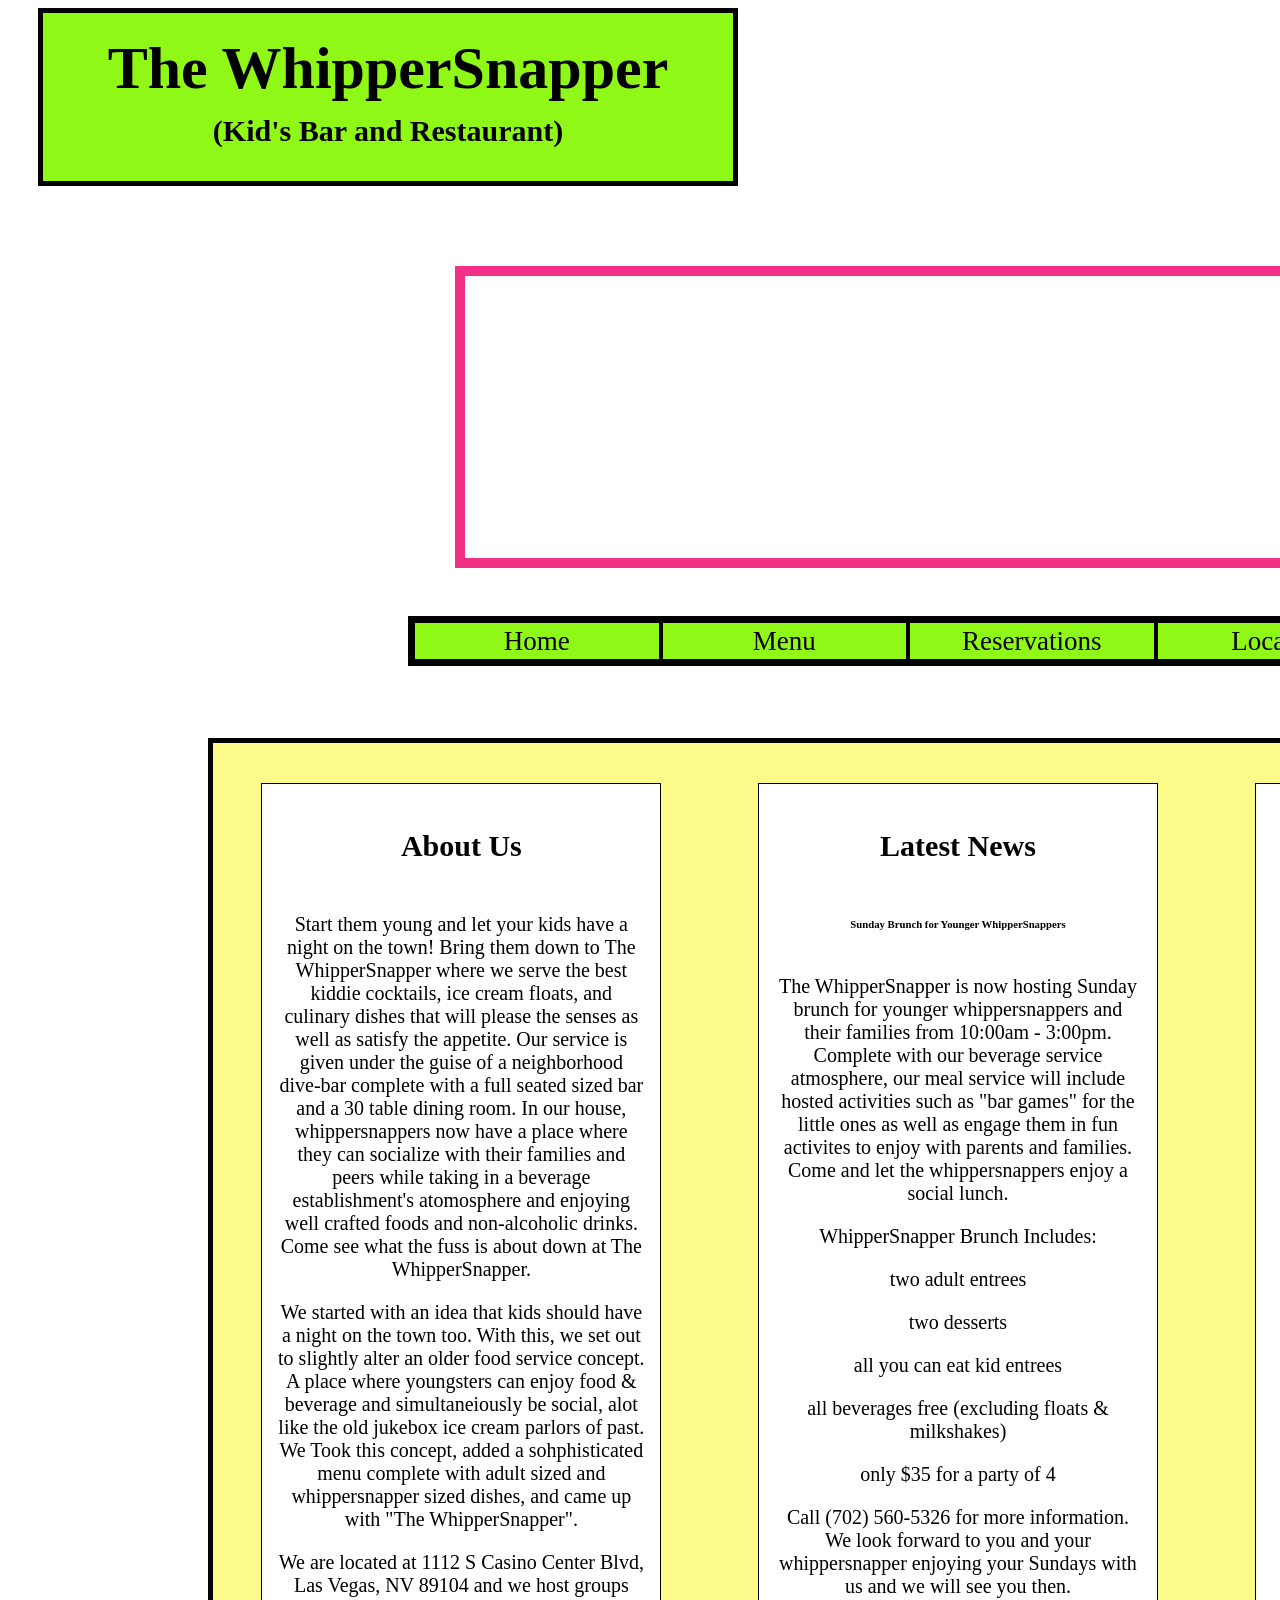
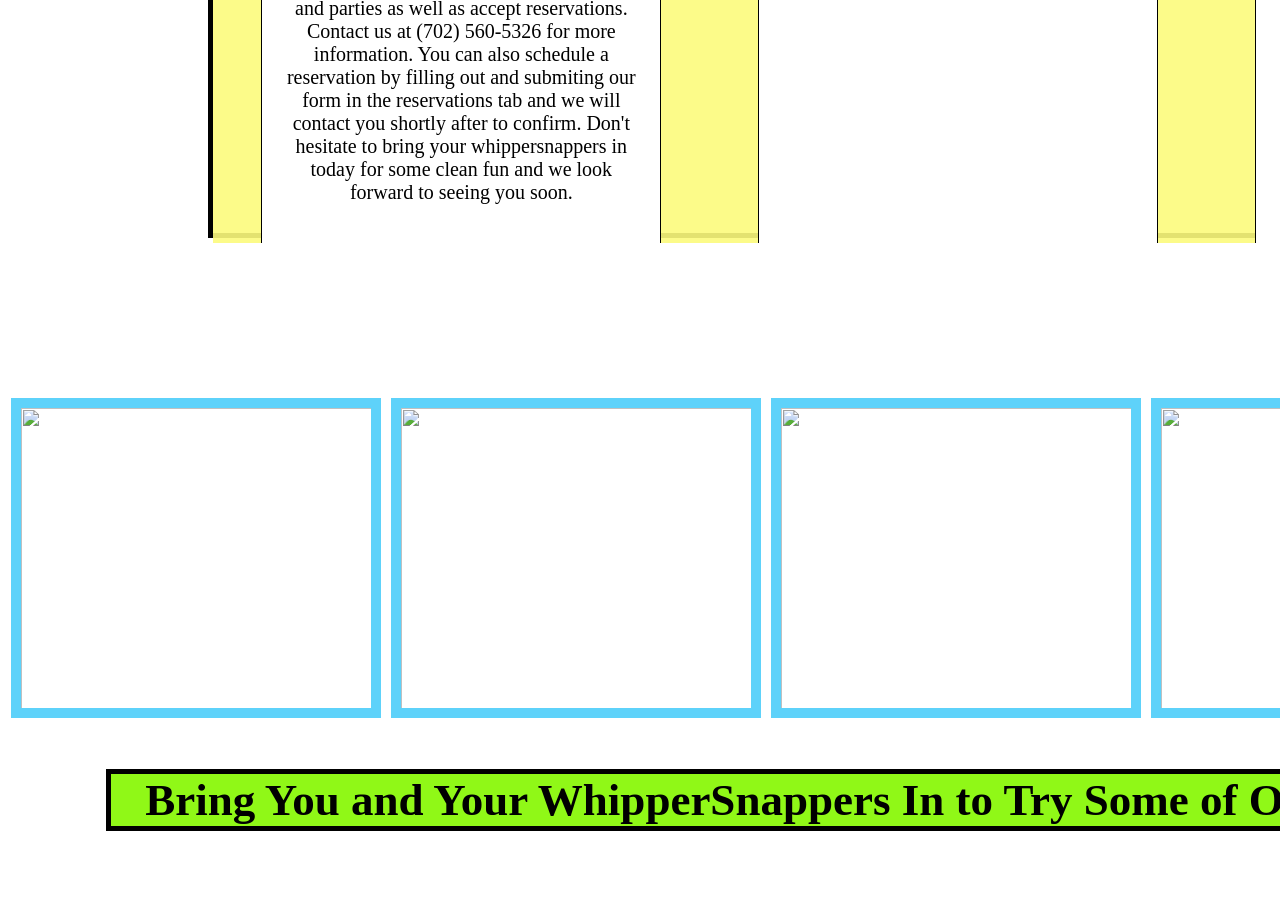
==== commit 230ac581: "whippersnapper final" ====
--- a/whipper.html
+++ b/whipper.html
@@ -91,9 +91,9 @@
 
             <div id="brunch">
               <p>WhipperSnapper Brunch Includes:</p>
-                <p>two adult entres</p>
+                <p>two adult entrees</p>
                 <p>two desserts</p>
-                <p>all you can eat kid entres</p>
+                <p>all you can eat kid entrees</p>
                 <p>all beverages free (excluding floats & milkshakes)</p>
                 <p>only $35 for a party of 4</p>
               </p>
--- a/whipper.css
+++ b/whipper.css
@@ -10,6 +10,7 @@
 /* background img */
 body {
   background-image: url("https://i.pinimg.com/originals/42/c8/b3/42c8b3b87fb239f415ff5dd68f7f1af0.jpg");
+  font-family: serif;
 }
 
 
@@ -111,7 +112,7 @@
 
 .home .homeContent {
   width: 400px;
-  height: 800px;
+  height: 1360px;
   border: 1px solid black;
   padding: 15px;
   margin-top: 40px;
@@ -173,7 +174,7 @@
 /* footer text div */
 .try {
   text-align: center;
-  font-size: 50px;
+  font-size: 45px;
   color: black;
   background-color: rgb(144, 248, 23);
   width: 1700px;
@@ -226,6 +227,9 @@
 #map {
   width: 400px;
   height: 400px;
+  position: relative;
+  overflow: hidden;
+  left: 546px;
 }
 
 .home.bodyContent {
@@ -252,6 +256,20 @@
 
 .location.bodyContent {
   background-color: rgba(94, 210, 250, 0.9);
+}
+/* content titles */
+.content-title {
+  font-family: "Apple Chancery";
+  font-size: 30px;
+}
+/* content */
+.content {
+  font-size: 20px;
+  text-align: center;
+}
+
+.home.bodyContent.show {
+  overflow: scroll;
 }
 
 .reservations.bodyContent h3 {
@@ -294,4 +312,4 @@
 
 #reservetable {
   line-height: 1.5em;
-}+}
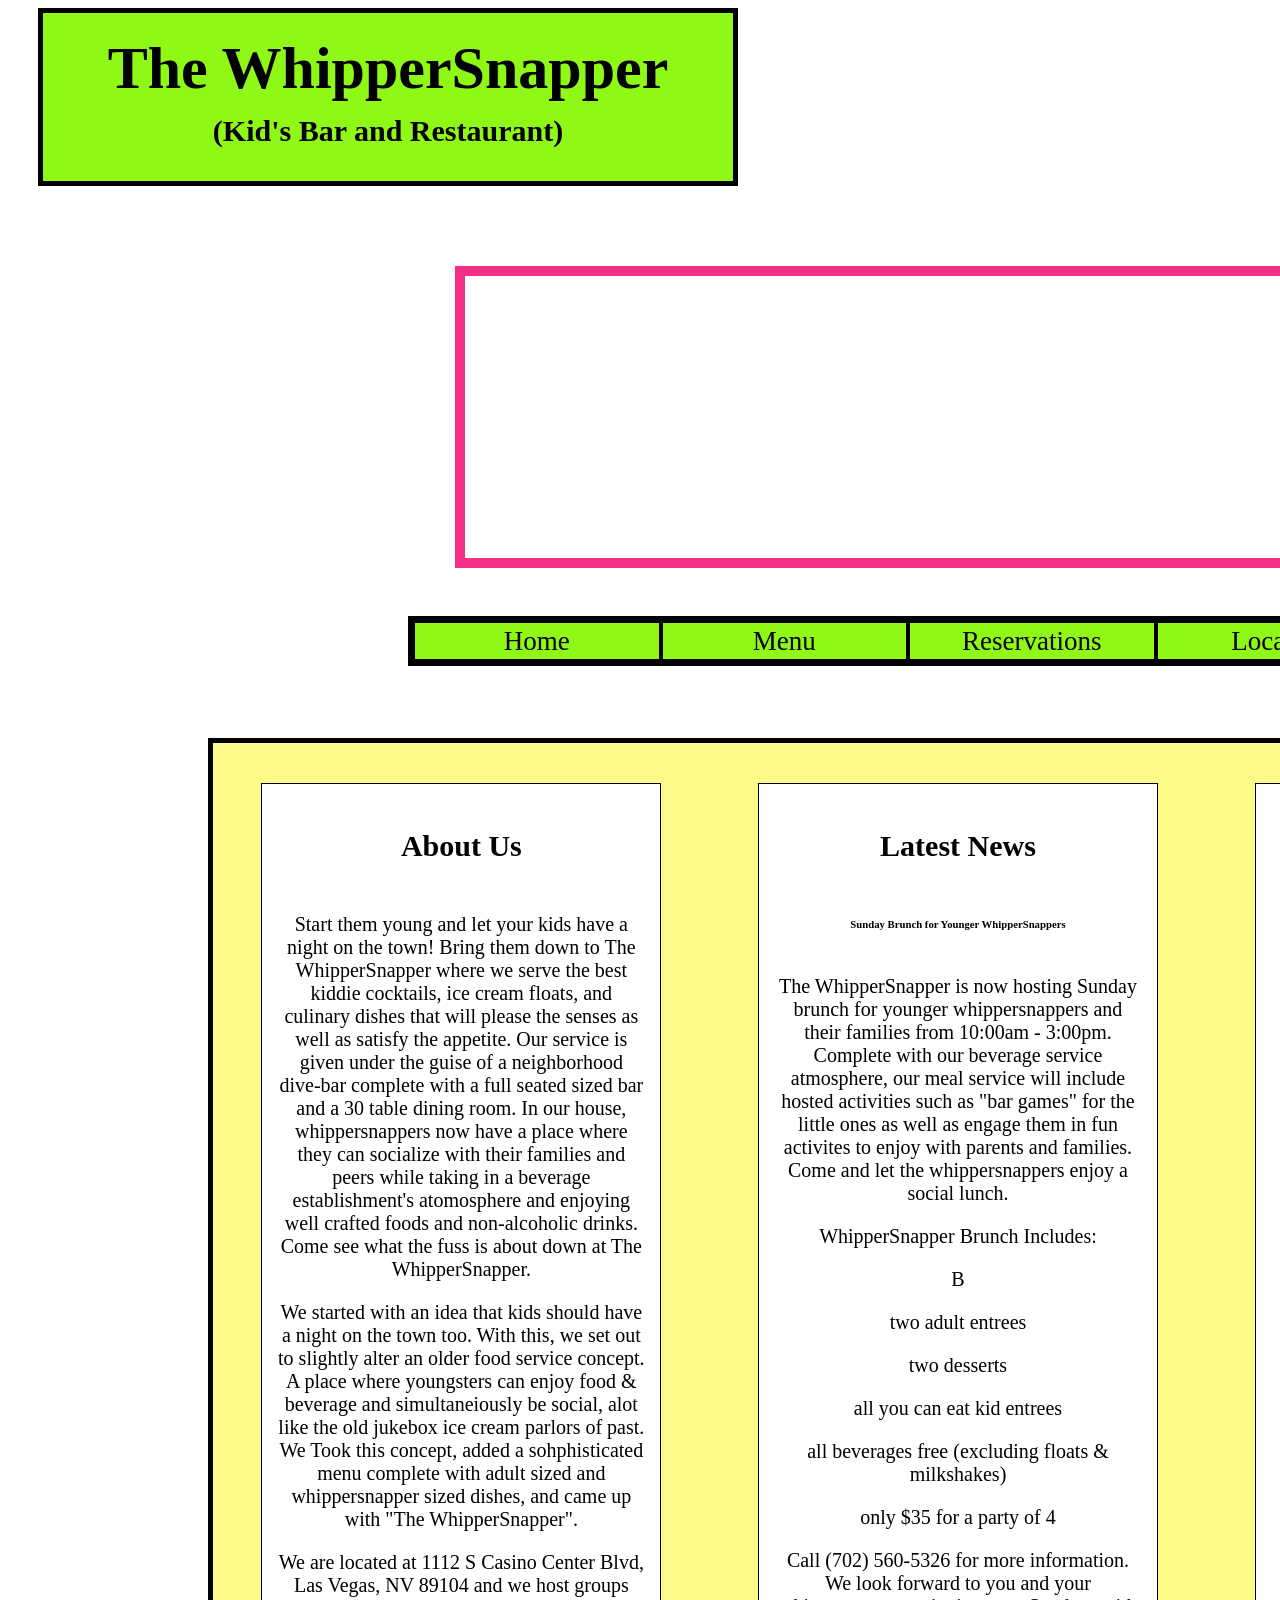
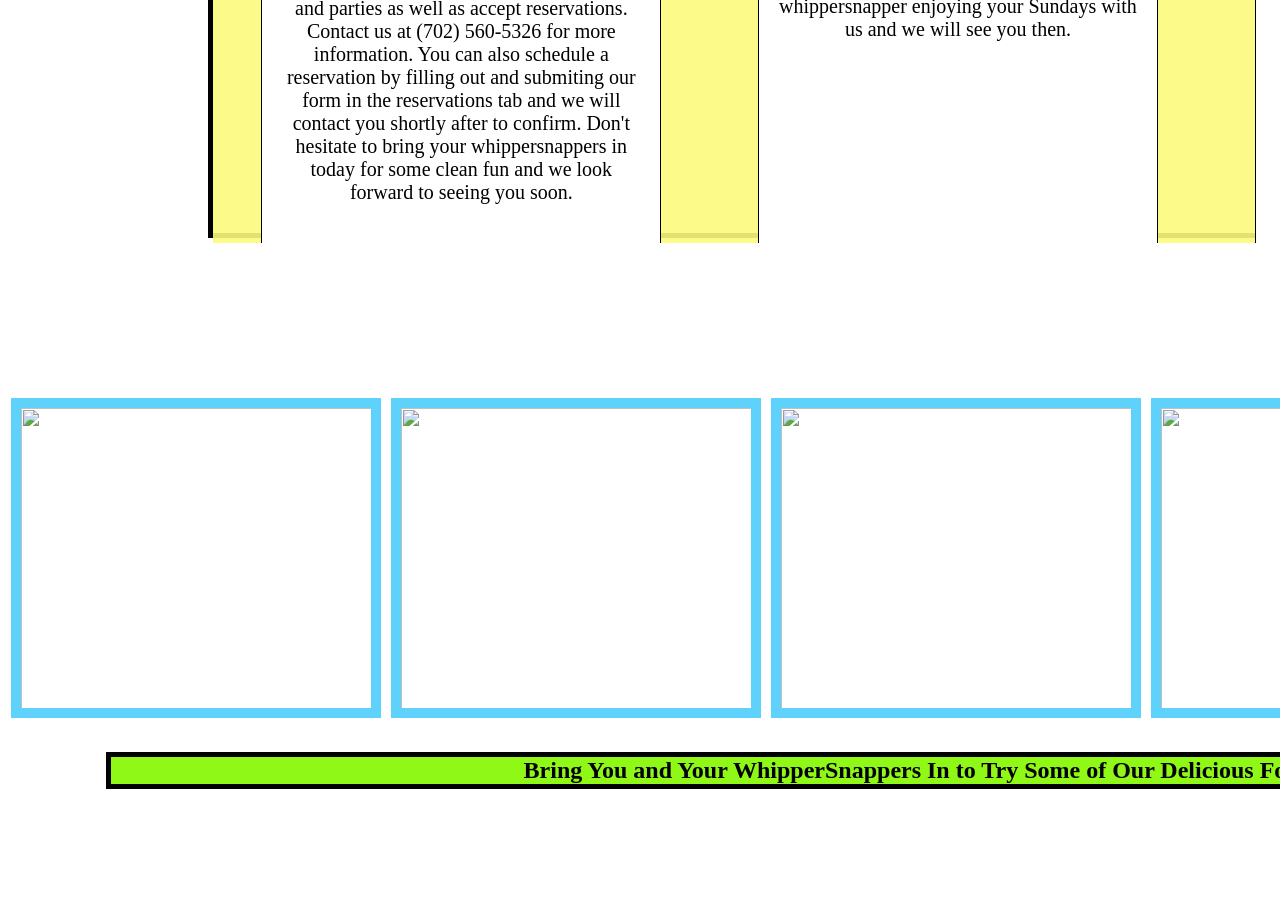
==== commit 8091cec9: "Merge branch 'master' into B" ====
--- a/whipper.html
+++ b/whipper.html
@@ -91,9 +91,11 @@
 
             <div id="brunch">
               <p>WhipperSnapper Brunch Includes:</p>
+ B
                 <p>two adult entrees</p>
                 <p>two desserts</p>
                 <p>all you can eat kid entrees</p>
+
                 <p>all beverages free (excluding floats & milkshakes)</p>
                 <p>only $35 for a party of 4</p>
               </p>
--- a/whipper.css
+++ b/whipper.css
@@ -174,7 +174,9 @@
 /* footer text div */
 .try {
   text-align: center;
+ B
   font-size: 45px;
+
   color: black;
   background-color: rgb(144, 248, 23);
   width: 1700px;
@@ -227,9 +229,11 @@
 #map {
   width: 400px;
   height: 400px;
+ B
   position: relative;
   overflow: hidden;
   left: 546px;
+
 }
 
 .home.bodyContent {
@@ -250,8 +254,10 @@
 
 .reservations.bodyContent {
   background-color: rgba(230, 111, 165, 0.9);
+ B
   display: flex;
   justify-content: center;
+
 }
 
 .location.bodyContent {
@@ -271,6 +277,7 @@
 .home.bodyContent.show {
   overflow: scroll;
 }
+ B
 
 .reservations.bodyContent h3 {
   font-size: 35px;
@@ -313,3 +320,4 @@
 #reservetable {
   line-height: 1.5em;
 }
+
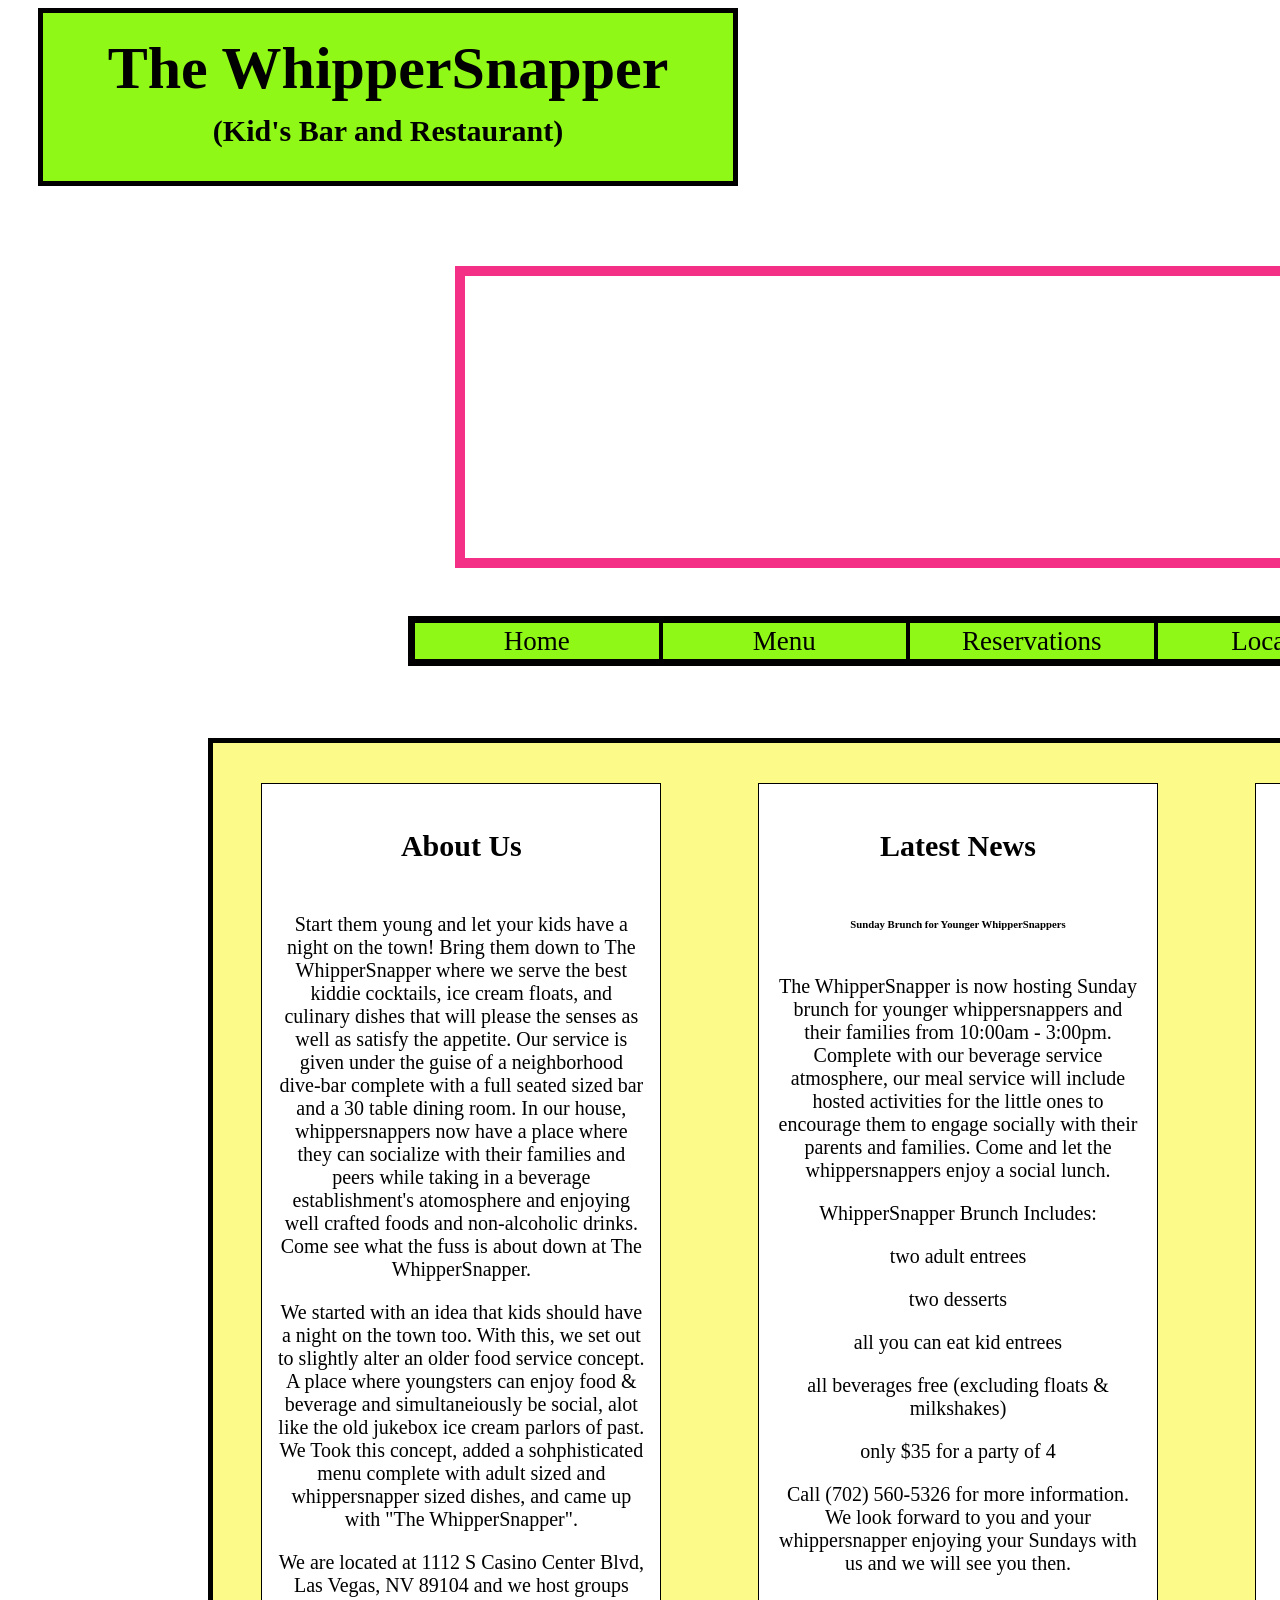
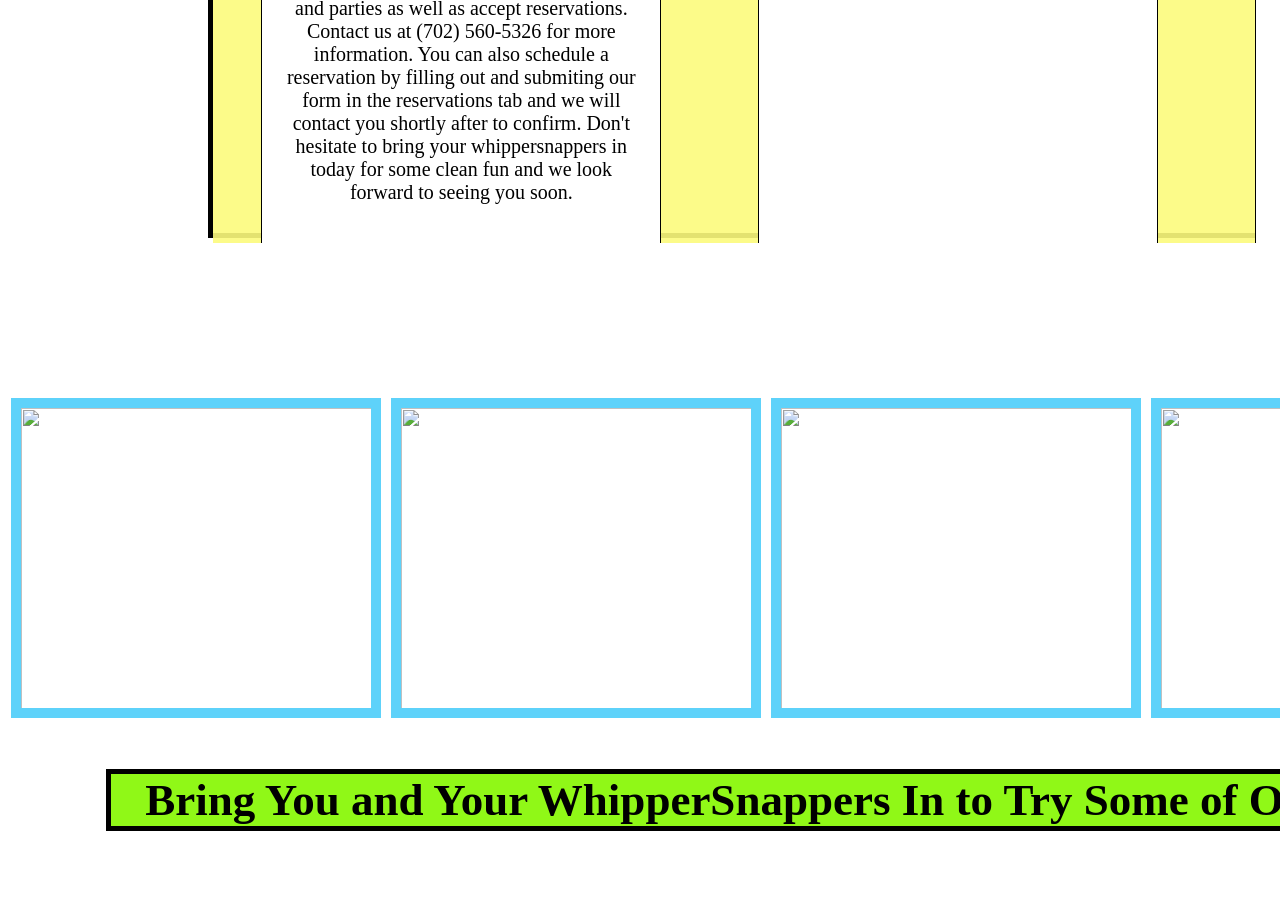
==== commit bf24b2cd: "whippersnapper final ver1.0" ====
--- a/whipper.html
+++ b/whipper.html
@@ -85,13 +85,13 @@
           <h6>Sunday Brunch for Younger WhipperSnappers</h6>
           <div class="content">
             <p>The WhipperSnapper is now hosting Sunday brunch for younger whippersnappers and their families from 10:00am - 3:00pm. Complete with our
-            beverage service atmosphere, our meal service will include hosted activities such as "bar games" for the little ones as well as engage them in
-            fun activites to enjoy with parents and families. Come and let the whippersnappers enjoy a social lunch.
+            beverage service atmosphere, our meal service will include hosted activities for the little ones to encourage them to engage socially with their parents and families.
+             Come and let the whippersnappers enjoy a social lunch.
             </p>
 
             <div id="brunch">
               <p>WhipperSnapper Brunch Includes:</p>
- B
+ 
                 <p>two adult entrees</p>
                 <p>two desserts</p>
                 <p>all you can eat kid entrees</p>
--- a/whipper.css
+++ b/whipper.css
@@ -174,9 +174,7 @@
 /* footer text div */
 .try {
   text-align: center;
- B
   font-size: 45px;
-
   color: black;
   background-color: rgb(144, 248, 23);
   width: 1700px;
@@ -292,6 +290,9 @@
   height: 700px;
   text-align: center;
   line-height: 1.5em;
+  position: relative;
+  left: 430px;
+  top: 100px;
 }
 
 #reservationsform input {
@@ -320,4 +321,3 @@
 #reservetable {
   line-height: 1.5em;
 }
-
